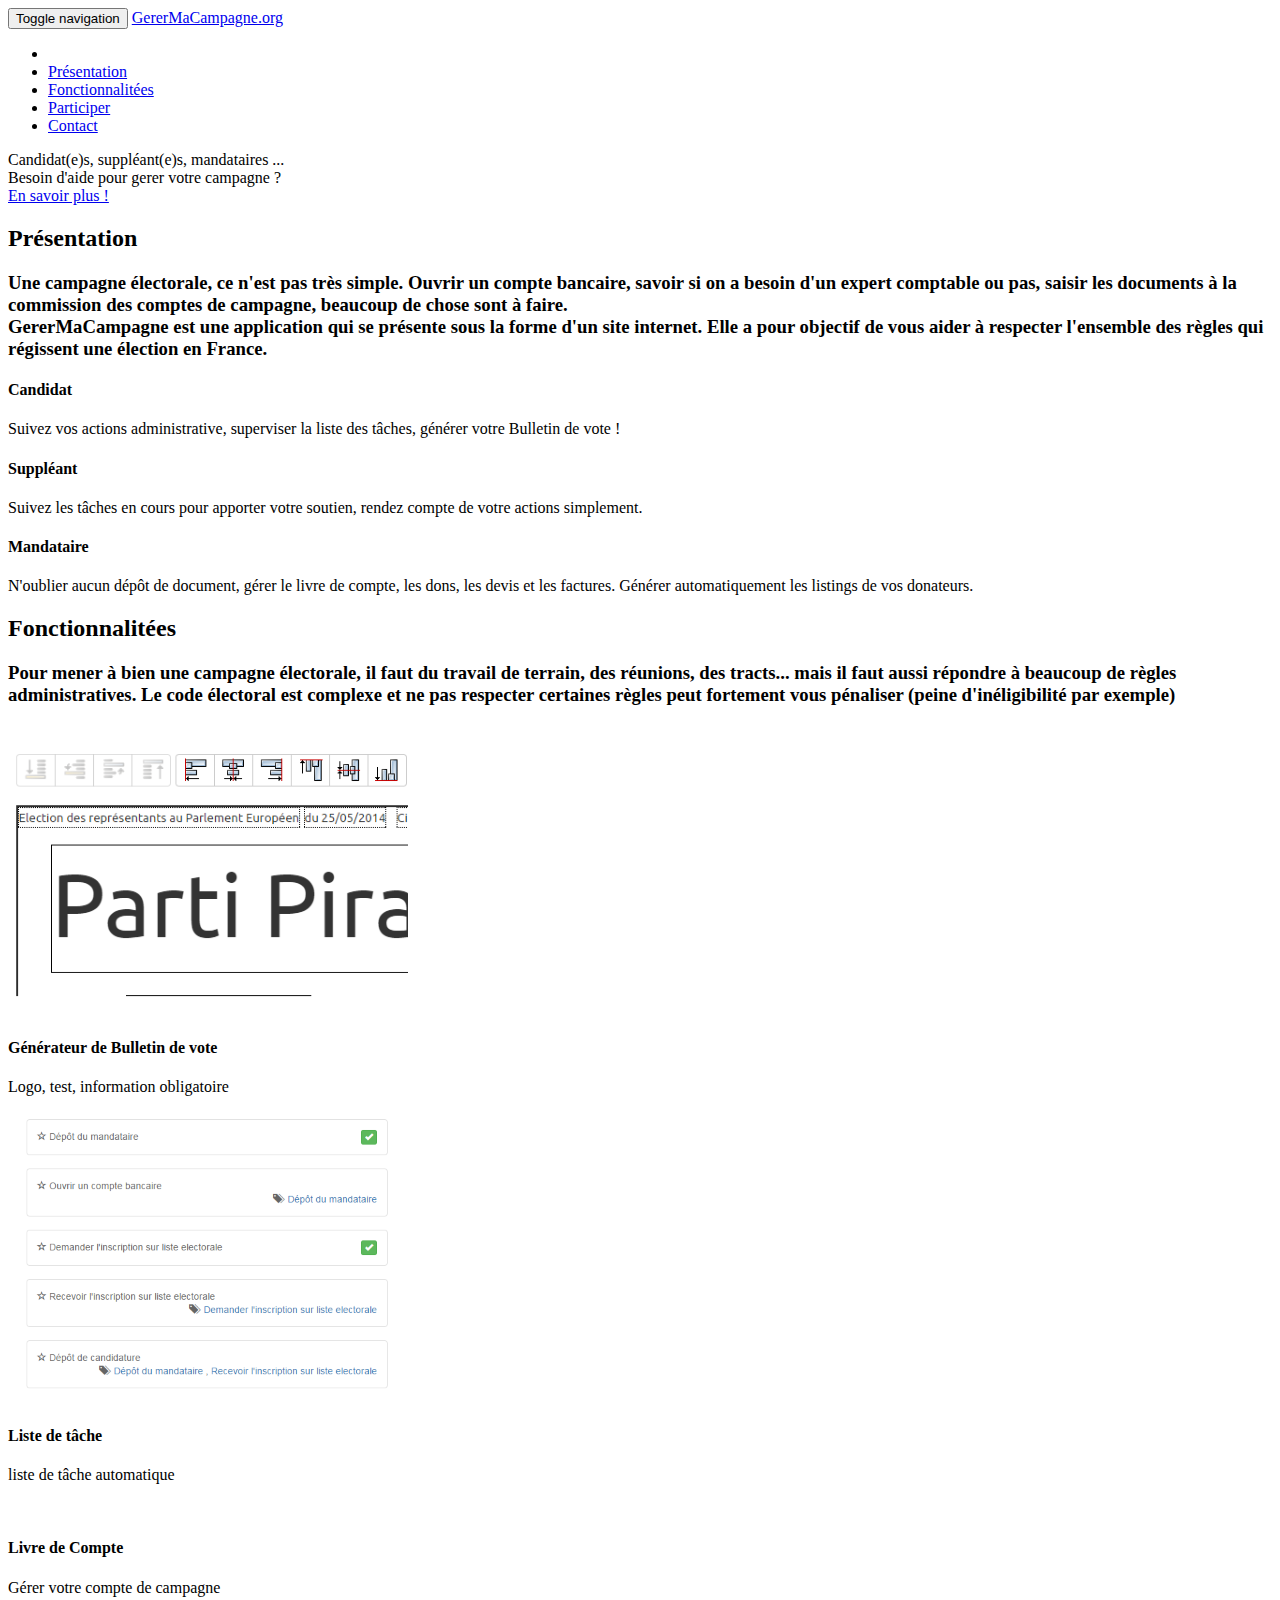
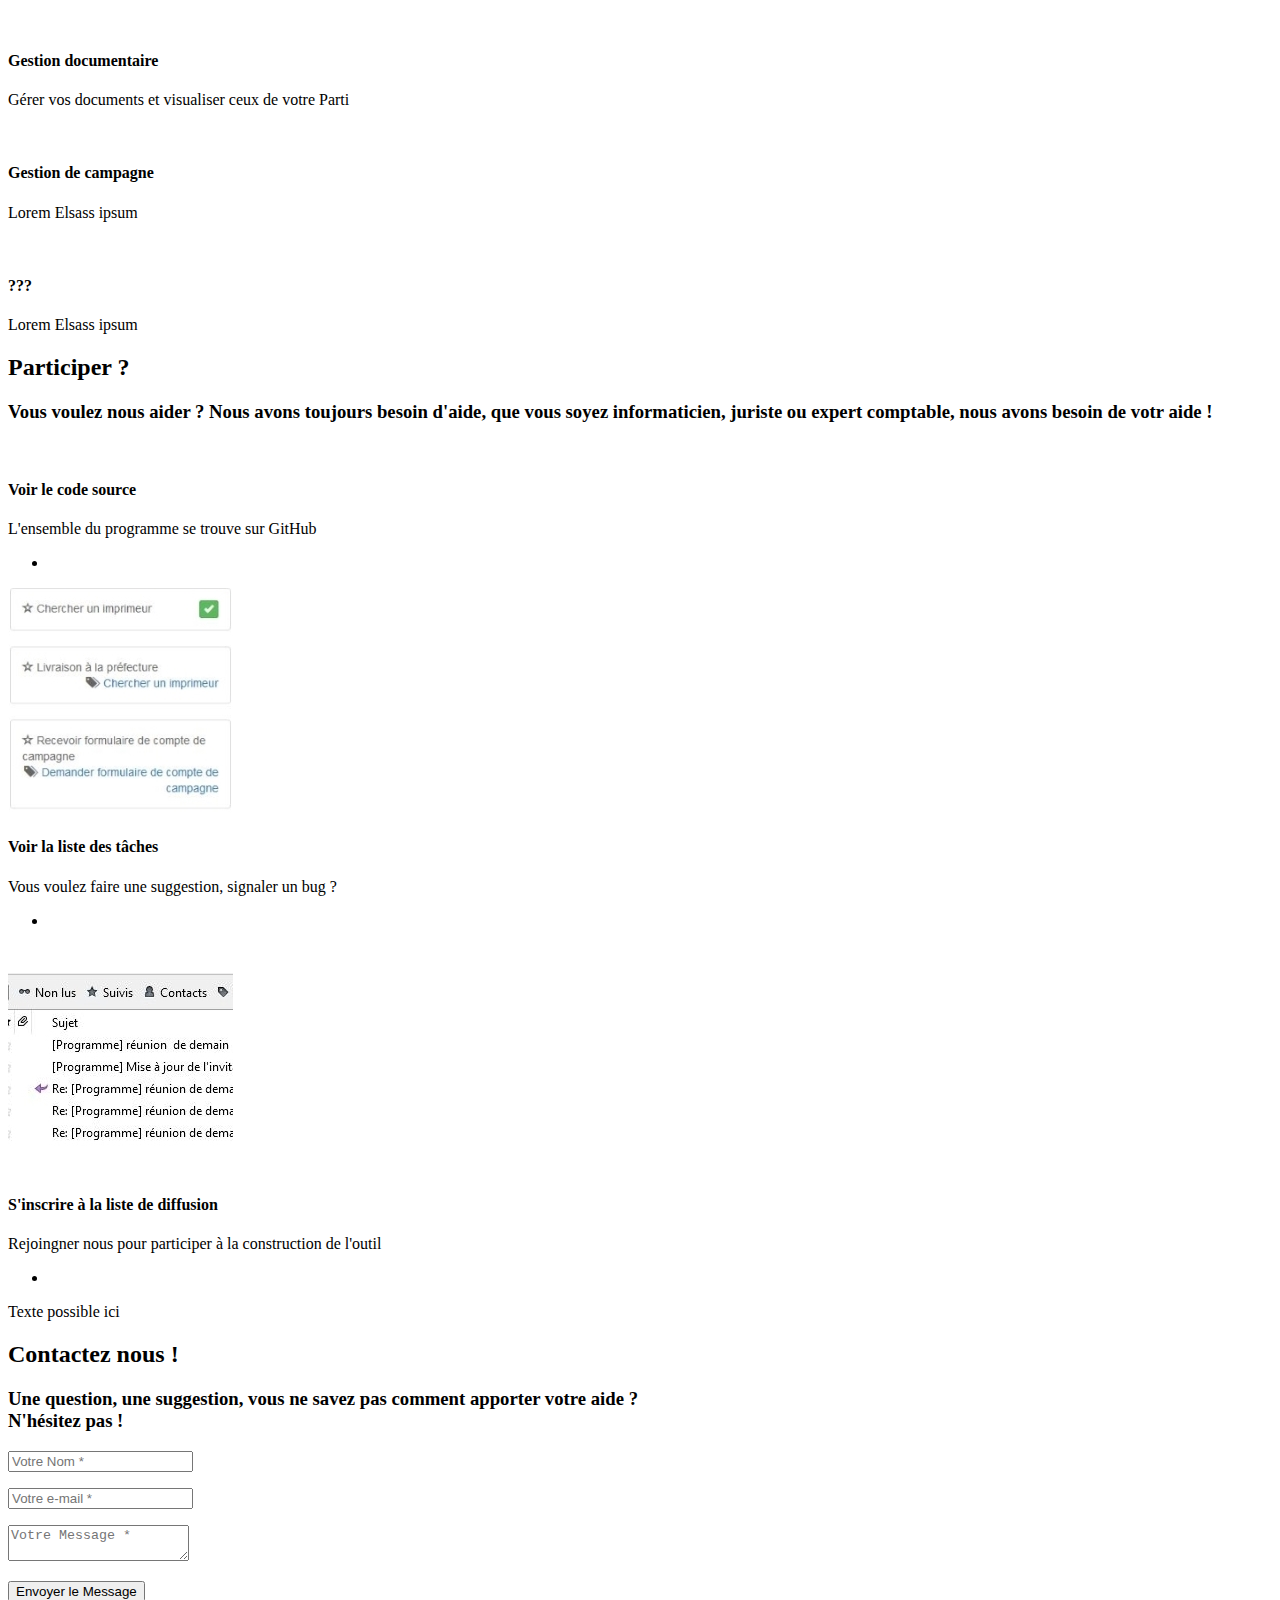
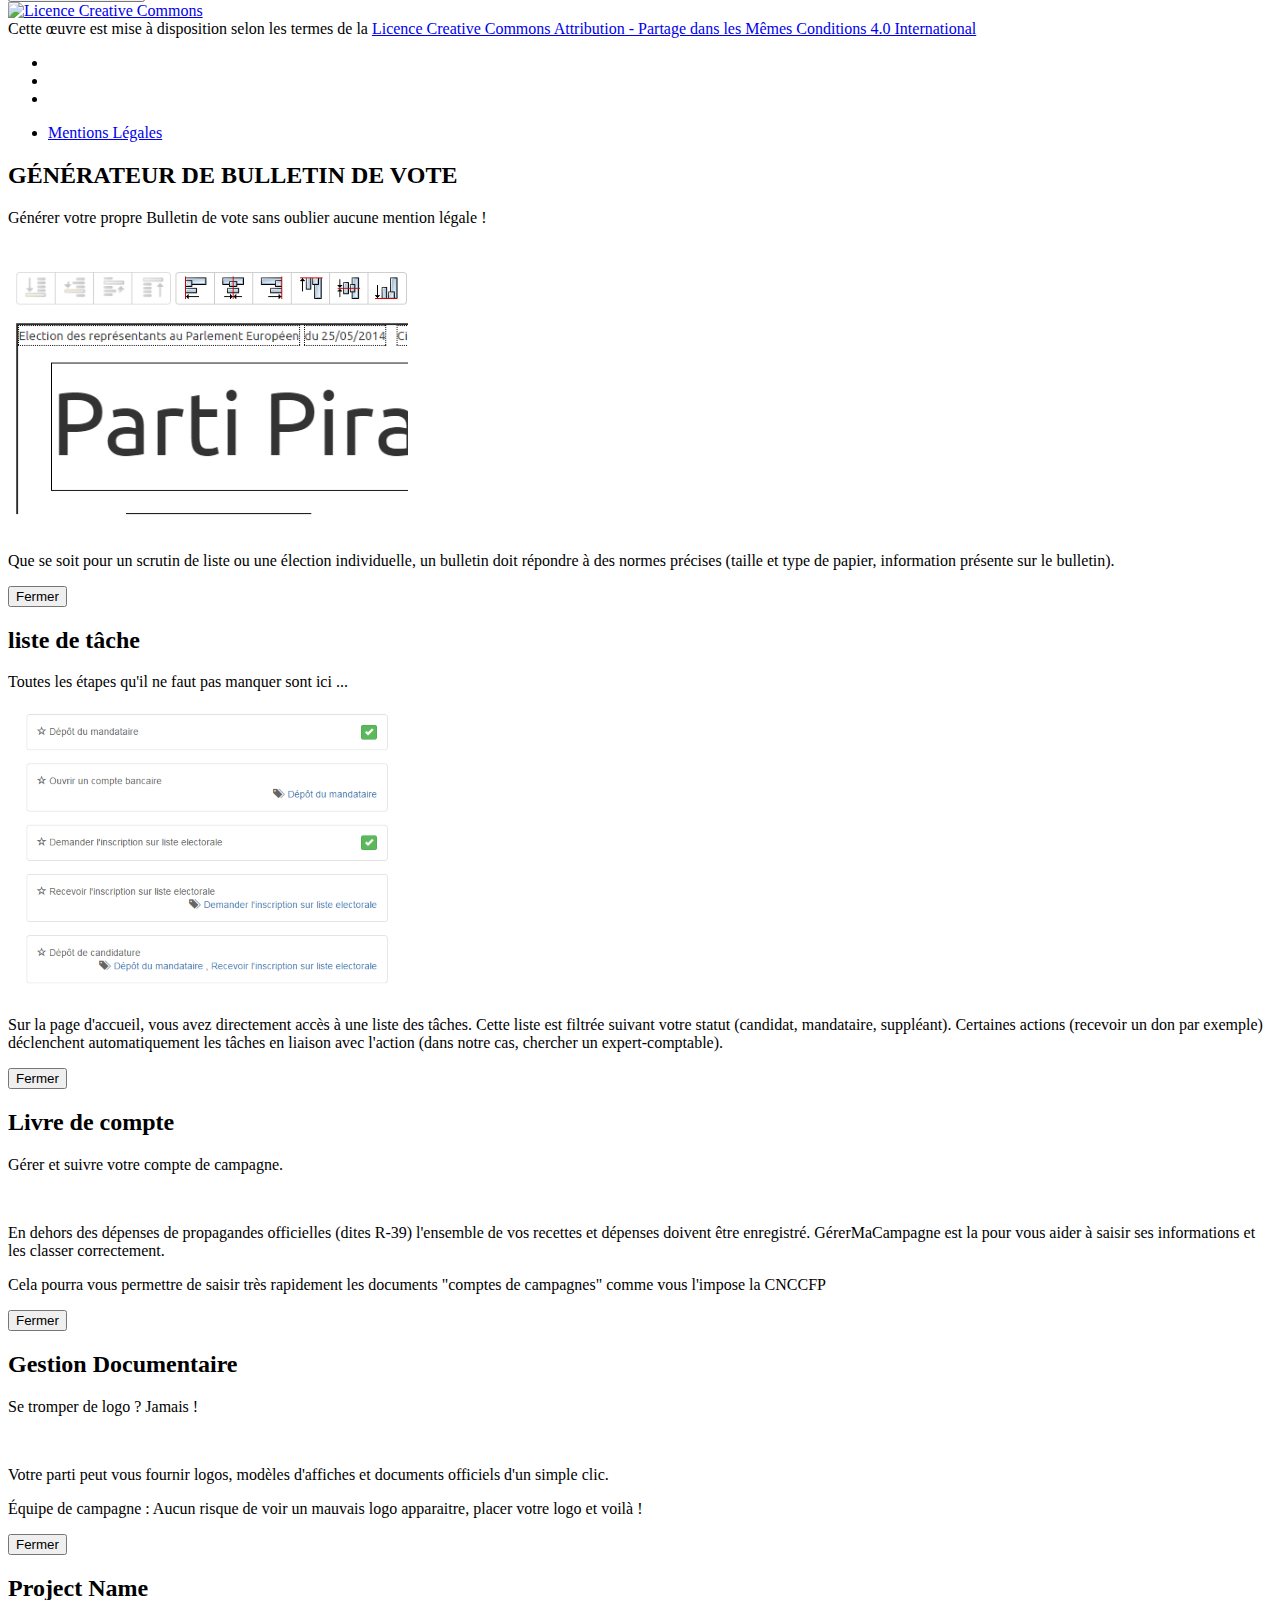
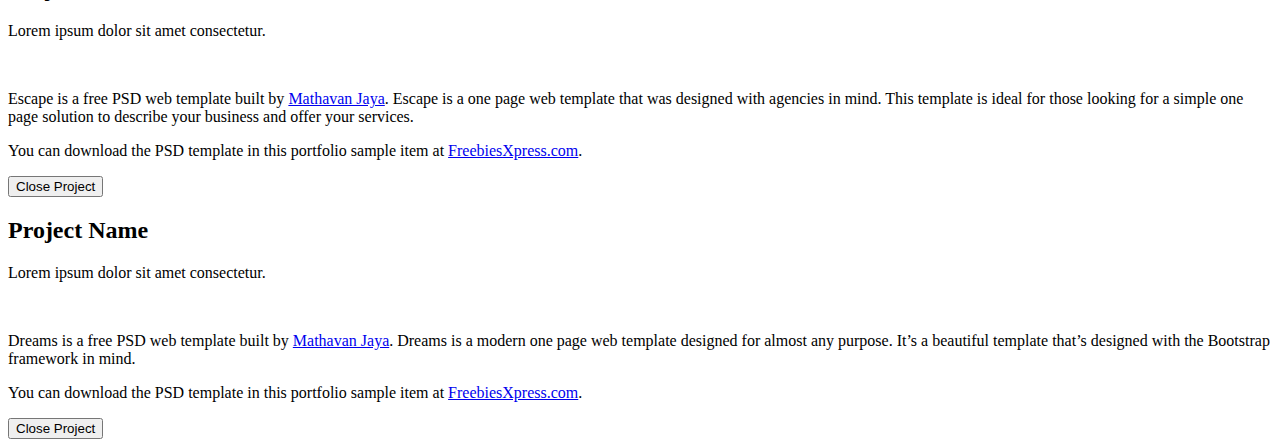
==== index.html @ f41a0e12 "Modification de base" ====
<!DOCTYPE html>
<html lang="fr">

<head>

    <meta charset="utf-8">
    <meta http-equiv="X-UA-Compatible" content="IE=edge">
    <meta name="viewport" content="width=device-width, initial-scale=1">
    <meta name="description" content="">
    <meta name="author" content="">

    <title>GererMaCampagne - Ne pas rater sa campagne !</title>

    <!-- Bootstrap Core CSS -->
    <link href="css/bootstrap.min.css" rel="stylesheet">

    <!-- Custom CSS -->
    <link href="css/agency.css" rel="stylesheet">

    <!-- Custom Fonts -->
    <link href="font-awesome/css/font-awesome.min.css" rel="stylesheet" type="text/css">
    <link href="https://fonts.googleapis.com/css?family=Montserrat:400,700" rel="stylesheet" type="text/css">
    <link href='https://fonts.googleapis.com/css?family=Kaushan+Script' rel='stylesheet' type='text/css'>
    <link href='https://fonts.googleapis.com/css?family=Droid+Serif:400,700,400italic,700italic' rel='stylesheet' type='text/css'>
    <link href='https://fonts.googleapis.com/css?family=Roboto+Slab:400,100,300,700' rel='stylesheet' type='text/css'>

    <!-- HTML5 Shim and Respond.js IE8 support of HTML5 elements and media queries -->
    <!-- WARNING: Respond.js doesn't work if you view the page via file:// -->
    <!--[if lt IE 9]>
        <script src="https://oss.maxcdn.com/libs/html5shiv/3.7.0/html5shiv.js"></script>
        <script src="https://oss.maxcdn.com/libs/respond.js/1.4.2/respond.min.js"></script>
    <![endif]-->

</head>

<body id="page-top" class="index">

    <!-- Navigation -->
    <nav class="navbar navbar-default navbar-fixed-top">
        <div class="container">
            <!-- Brand and toggle get grouped for better mobile display -->
            <div class="navbar-header page-scroll">
                <button type="button" class="navbar-toggle" data-toggle="collapse" data-target="#bs-example-navbar-collapse-1">
                    <span class="sr-only">Toggle navigation</span>
                    <span class="icon-bar"></span>
                    <span class="icon-bar"></span>
                    <span class="icon-bar"></span>
                </button>
                <a class="navbar-brand page-scroll" href="#page-top">GererMaCampagne.org</a>
            </div>

            <!-- Collect the nav links, forms, and other content for toggling -->
            <div class="collapse navbar-collapse" id="bs-example-navbar-collapse-1">
                <ul class="nav navbar-nav navbar-right">
                    <li class="hidden">
                        <a href="#page-top"></a>
                    </li>
                    <li>
                        <a class="page-scroll" href="#presentation">Présentation</a>
                    </li>
                    <li>
                        <a class="page-scroll" href="#fonct">Fonctionnalitées</a>
                    </li>
                    <!-- <li>
                        <a class="page-scroll" href="#about">About</a>
                    </li> -->
                    <li>
                        <a class="page-scroll" href="#team">Participer</a>
                    </li>
                    <li>
                        <a class="page-scroll" href="#contact">Contact</a>
                    </li>
                </ul>
            </div>
            <!-- /.navbar-collapse -->
        </div>
        <!-- /.container-fluid -->
    </nav>

    <!-- Header -->
    <header>
        <div class="container">
            <div class="intro-text">
                <div class="intro-lead-in">Candidat(e)s, suppléant(e)s, mandataires ...</div>
                <div class="intro-heading">Besoin d'aide pour gerer votre campagne ?</div>
                <a href="#presentation" class="page-scroll btn btn-xl">En savoir plus !</a>
            </div>
        </div>
    </header>

    <!-- Services Section -->
    <section id="presentation">
        <div class="container">
            <div class="row">
                <div class="col-lg-12 text-center">
                    <h2 class="section-heading">Présentation</h2>
                    <h3 class="section-subheading text-muted">Une campagne électorale, ce n'est pas très simple. Ouvrir un compte bancaire, savoir si on a besoin d'un expert comptable ou pas, saisir les documents à la commission des comptes de campagne, beaucoup de chose sont à faire.
															 <br />GererMaCampagne est une application qui se présente sous la forme d'un site internet. Elle a pour objectif de vous aider à respecter l'ensemble des règles qui régissent une élection en France.</h3>
                </div>
            </div>
            <div class="row text-center">
                <div class="col-md-4">
                    <span class="fa-stack fa-4x">
                        <i class="fa fa-circle fa-stack-2x text-primary"></i>
                        <i class="fa fa-user fa-stack-1x fa-inverse"></i>
                    </span>
                    <h4 class="service-heading">Candidat</h4>
                    <p class="text-muted">Suivez vos actions administrative, superviser la liste des tâches, générer votre Bulletin de vote !</p>
                </div>
                <div class="col-md-4">
                    <span class="fa-stack fa-4x">
                        <i class="fa fa-circle fa-stack-2x text-primary"></i>
                        <i class="fa fa-child fa-stack-1x fa-inverse"></i>
                    </span>
                    <h4 class="service-heading">Suppléant</h4>
                    <p class="text-muted">Suivez les tâches en cours pour apporter votre soutien, rendez compte de votre actions simplement.</p>
                </div>
                <div class="col-md-4">
                    <span class="fa-stack fa-4x">
                        <i class="fa fa-circle fa-stack-2x text-primary"></i>
                        <i class="fa fa-line-chart fa-stack-1x fa-inverse"></i>
                    </span>
                    <h4 class="service-heading">Mandataire</h4>
                    <p class="text-muted">N'oublier aucun dépôt de document, gérer le livre de compte, les dons, les devis et les factures. Générer automatiquement les listings de vos donateurs.</p>
                </div>
            </div>
        </div>
    </section>

    <!-- Portfolio Grid Section -->
    <section id="fonct" class="bg-light-gray">
        <div class="container">
            <div class="row">
                <div class="col-lg-12 text-center">
                    <h2 class="section-heading">Fonctionnalitées</h2>
                    <h3 class="section-subheading text-muted">Pour mener à bien une campagne électorale, il faut du travail de terrain, des réunions, des tracts... mais il faut aussi répondre à beaucoup de règles administratives. Le code électoral est complexe et ne pas respecter certaines règles peut fortement vous pénaliser (peine d'inéligibilité par exemple)</h3>
                </div>
            </div>
            <div class="row">
                <div class="col-md-4 col-sm-6 portfolio-item">
                    <a href="#portfolioModal1" class="portfolio-link" data-toggle="modal">
                        <div class="portfolio-hover">
                            <div class="portfolio-hover-content">
                                <i class="fa fa-plus fa-3x"></i>
                            </div>
                        </div>
                        <img src="img/portfolio/Bulletins.png" class="img-responsive" alt="">
                    </a>
                    <div class="portfolio-caption">
                        <h4>Générateur de Bulletin de vote</h4>
                        <p class="text-muted">Logo, test, information obligatoire</p>
                    </div>
                </div>
                <div class="col-md-4 col-sm-6 portfolio-item">
                    <a href="#portfolioModal2" class="portfolio-link" data-toggle="modal">
                        <div class="portfolio-hover">
                            <div class="portfolio-hover-content">
                                <i class="fa fa-plus fa-3x"></i>
                            </div>
                        </div>
                        <img src="img/portfolio/todolist.png" class="img-responsive" alt="">
                    </a>
                    <div class="portfolio-caption">
                        <h4>Liste de tâche</h4>
                        <p class="text-muted">liste de tâche automatique</p>
                    </div>
                </div>
                <div class="col-md-4 col-sm-6 portfolio-item">
                    <a href="#portfolioModal3" class="portfolio-link" data-toggle="modal">
                        <div class="portfolio-hover">
                            <div class="portfolio-hover-content">
                                <i class="fa fa-plus fa-3x"></i>
                            </div>
                        </div>
                        <img src="img/portfolio/treehouse.png" class="img-responsive" alt="">
                    </a>
                    <div class="portfolio-caption">
                        <h4>Livre de Compte</h4>
                        <p class="text-muted">Gérer votre compte de campagne</p>
                    </div>
                </div>
                <div class="col-md-4 col-sm-6 portfolio-item">
                    <a href="#portfolioModal4" class="portfolio-link" data-toggle="modal">
                        <div class="portfolio-hover">
                            <div class="portfolio-hover-content">
                                <i class="fa fa-plus fa-3x"></i>
                            </div>
                        </div>
                        <img src="img/portfolio/golden.png" class="img-responsive" alt="">
                    </a>
                    <div class="portfolio-caption">
                        <h4>Gestion documentaire</h4>
                        <p class="text-muted">Gérer vos documents et visualiser ceux de votre Parti</p>
                    </div>
                </div>
                <div class="col-md-4 col-sm-6 portfolio-item">
                    <a href="#portfolioModal5" class="portfolio-link" data-toggle="modal">
                        <div class="portfolio-hover">
                            <div class="portfolio-hover-content">
                                <i class="fa fa-plus fa-3x"></i>
                            </div>
                        </div>
                        <img src="img/portfolio/escape.png" class="img-responsive" alt="">
                    </a>
                    <div class="portfolio-caption">
                        <h4>Gestion de campagne</h4>
                        <p class="text-muted">Lorem Elsass ipsum</p>
                    </div>
                </div>
                <div class="col-md-4 col-sm-6 portfolio-item">
                    <a href="#portfolioModal6" class="portfolio-link" data-toggle="modal">
                        <div class="portfolio-hover">
                            <div class="portfolio-hover-content">
                                <i class="fa fa-plus fa-3x"></i>
                            </div>
                        </div>
                        <img src="img/portfolio/dreams.png" class="img-responsive" alt="">
                    </a>
                    <div class="portfolio-caption">
                        <h4>???</h4>
                        <p class="text-muted">Lorem Elsass ipsum</p>
                    </div>
                </div>
            </div>
        </div>
    </section>

    <!-- About Section
    <section id="about">
        <div class="container">
            <div class="row">
                <div class="col-lg-12 text-center">
                    <h2 class="section-heading">About</h2>
                    <h3 class="section-subheading text-muted">Lorem ipsum dolor sit amet consectetur.</h3>
                </div>
            </div>
            <div class="row">
                <div class="col-lg-12">
                    <ul class="timeline">
                        <li>
                            <div class="timeline-image">
                                <img class="img-circle img-responsive" src="img/about/1.jpg" alt="">
                            </div>
                            <div class="timeline-panel">
                                <div class="timeline-heading">
                                    <h4>2009-2011</h4>
                                    <h4 class="subheading">Our Humble Beginnings</h4>
                                </div>
                                <div class="timeline-body">
                                    <p class="text-muted">Lorem ipsum dolor sit amet, consectetur adipisicing elit. Sunt ut voluptatum eius sapiente, totam reiciendis temporibus qui quibusdam, recusandae sit vero unde, sed, incidunt et ea quo dolore laudantium consectetur!</p>
                                </div>
                            </div>
                        </li>
                        <li class="timeline-inverted">
                            <div class="timeline-image">
                                <img class="img-circle img-responsive" src="img/about/2.jpg" alt="">
                            </div>
                            <div class="timeline-panel">
                                <div class="timeline-heading">
                                    <h4>March 2011</h4>
                                    <h4 class="subheading">An Agency is Born</h4>
                                </div>
                                <div class="timeline-body">
                                    <p class="text-muted">Lorem ipsum dolor sit amet, consectetur adipisicing elit. Sunt ut voluptatum eius sapiente, totam reiciendis temporibus qui quibusdam, recusandae sit vero unde, sed, incidunt et ea quo dolore laudantium consectetur!</p>
                                </div>
                            </div>
                        </li>
                        <li>
                            <div class="timeline-image">
                                <img class="img-circle img-responsive" src="img/about/3.jpg" alt="">
                            </div>
                            <div class="timeline-panel">
                                <div class="timeline-heading">
                                    <h4>December 2012</h4>
                                    <h4 class="subheading">Transition to Full Service</h4>
                                </div>
                                <div class="timeline-body">
                                    <p class="text-muted">Lorem ipsum dolor sit amet, consectetur adipisicing elit. Sunt ut voluptatum eius sapiente, totam reiciendis temporibus qui quibusdam, recusandae sit vero unde, sed, incidunt et ea quo dolore laudantium consectetur!</p>
                                </div>
                            </div>
                        </li>
                        <li class="timeline-inverted">
                            <div class="timeline-image">
                                <img class="img-circle img-responsive" src="img/about/4.jpg" alt="">
                            </div>
                            <div class="timeline-panel">
                                <div class="timeline-heading">
                                    <h4>July 2014</h4>
                                    <h4 class="subheading">Phase Two Expansion</h4>
                                </div>
                                <div class="timeline-body">
                                    <p class="text-muted">Lorem ipsum dolor sit amet, consectetur adipisicing elit. Sunt ut voluptatum eius sapiente, totam reiciendis temporibus qui quibusdam, recusandae sit vero unde, sed, incidunt et ea quo dolore laudantium consectetur!</p>
                                </div>
                            </div>
                        </li>
                        <li class="timeline-inverted">
                            <div class="timeline-image">
                                <h4>Be Part
                                    <br>Of Our
                                    <br>Story!</h4>
                            </div>
                        </li>
                    </ul>
                </div>
            </div>
        </div>
    </section>
	 -->
    <!-- Team Section -->
    <section id="team" class="bg-light-gray">
        <div class="container">
            <div class="row">
                <div class="col-lg-12 text-center">
                    <h2 class="section-heading">Participer ?</h2>
                    <h3 class="section-subheading text-muted">Vous voulez nous aider ? Nous avons toujours besoin d'aide, que vous soyez informaticien, juriste ou expert comptable, nous avons besoin de votr aide !</h3>
                </div>
            </div>
            <div class="row">
                <div class="col-sm-4">
                    <div class="team-member">
                        <img src="img/team/1.jpg" class="img-responsive img-circle" alt="">
                        <h4>Voir le code source</h4>
                        <p class="text-muted">L'ensemble du programme se trouve sur GitHub</p>
                        <ul class="list-inline social-buttons">
                            <li><a href="#"><i class="fa fa-github"></i></a>
                            </li>
                        </ul>
                    </div>
                </div>
                <div class="col-sm-4">
                    <div class="team-member">
                        <img src="img/team/2.jpg" class="img-responsive img-circle" alt="">
                        <h4>Voir la liste des tâches</h4>
                        <p class="text-muted">Vous voulez faire une suggestion, signaler un bug ?</p>
                        <ul class="list-inline social-buttons">
                            <li><a href="#"><i class="fa fa-github-square"></i></a>
                            </li>
                        </ul>
                    </div>
                </div>
                <div class="col-sm-4">
                    <div class="team-member">
                        <img src="img/team/3.jpg" class="img-responsive img-circle" alt="">
                        <h4>S'inscrire à la liste de diffusion</h4>
                        <p class="text-muted">Rejoingner nous pour participer à la construction de l'outil</p>
                        <ul class="list-inline social-buttons">
                            <li><a href="#"><i class="fa fa-envelope"></i></a>
                            </li>
                        </ul>
                    </div>
                </div>
            </div>
            <div class="row">
                <div class="col-lg-8 col-lg-offset-2 text-center">
                    <p class="large text-muted">Texte possible ici</p>
                </div>
            </div>
        </div>
    </section>

    <!-- Clients Aside
    <aside class="clients">
        <div class="container">
            <div class="row">
                <div class="col-md-3 col-sm-6">
                    <a href="#">
                        <img src="img/logos/envato.jpg" class="img-responsive img-centered" alt="">
                    </a>
                </div>
                <div class="col-md-3 col-sm-6">
                    <a href="#">
                        <img src="img/logos/designmodo.jpg" class="img-responsive img-centered" alt="">
                    </a>
                </div>
                <div class="col-md-3 col-sm-6">
                    <a href="#">
                        <img src="img/logos/themeforest.jpg" class="img-responsive img-centered" alt="">
                    </a>
                </div>
                <div class="col-md-3 col-sm-6">
                    <a href="#">
                        <img src="img/logos/creative-market.jpg" class="img-responsive img-centered" alt="">
                    </a>
                </div>
            </div>
        </div>
    </aside>
    
    Contact Section -->
    <section id="contact">
        <div class="container">
            <div class="row">
                <div class="col-lg-12 text-center">
                    <h2 class="section-heading">Contactez nous !</h2>
                    <h3 class="section-subheading text-muted">Une question, une suggestion, vous ne savez pas comment apporter votre aide ?<br />N'hésitez pas !</h3>
                </div>
            </div>
            <div class="row">
                <div class="col-lg-12">
                    <form name="sentMessage" id="contactForm" novalidate>
                        <div class="row">
                            <div class="col-lg-12">
                                <div class="form-group">
                                    <input type="text" class="form-control" placeholder="Votre Nom *" id="name" required data-validation-required-message="Merci de saisir un nom.">
                                    <p class="help-block text-danger"></p>
                                </div>
                                <div class="form-group">
                                    <input type="email" class="form-control" placeholder="Votre e-mail *" id="email" required data-validation-required-message="Merci de saisir une adresse e-mail.">
                                    <p class="help-block text-danger"></p>
                                </div>
                                <div class="form-group">
                                    <textarea class="form-control" placeholder="Votre Message *" id="message" required data-validation-required-message="Merci d'écrire votre message."></textarea>
                                    <p class="help-block text-danger"></p>
                                </div>
                            </div>
                            <div class="clearfix"></div>
                            <div class="col-lg-12 text-center">
                                <div id="success"></div>
                                <button type="submit" class="btn btn-xl">Envoyer le Message</button>
                            </div>
                        </div>
                    </form>
                </div>
            </div>
        </div>
    </section>

    <footer>
        <div class="container">
            <div class="row">
                <div class="col-md-4">
                    <span class="copyright"><a rel="license" href="http://creativecommons.org/licenses/by-sa/4.0/"><img alt="Licence Creative Commons" style="border-width:0" src="https://i.creativecommons.org/l/by-sa/4.0/88x31.png" /></a><br />Cette œuvre est mise à disposition selon les termes de la <a rel="license" href="http://creativecommons.org/licenses/by-sa/4.0/">Licence Creative Commons Attribution -  Partage dans les Mêmes Conditions 4.0 International</a></span>
                </div>
                <div class="col-md-4">
                    <ul class="list-inline social-buttons">
                        <li><a href="#"><i class="fa fa-twitter"></i></a>
                        </li>
                        <li><a href="#"><i class="fa fa-facebook"></i></a>
                        </li>
                        <li><a href="#"><i class="fa fa-linkedin"></i></a>
                        </li>
                    </ul>
                </div>
                <div class="col-md-4">
                    <ul class="list-inline quicklinks">
                        <li><a href="#">Mentions Légales</a>
                        </li>
                    </ul>
                </div>
            </div>
        </div>
    </footer>

    <!-- Portfolio Modals -->
    <!-- Use the modals below to showcase details about your portfolio projects! -->

    <!-- Portfolio Modal 1 -->
    <div class="portfolio-modal modal fade" id="portfolioModal1" tabindex="-1" role="dialog" aria-hidden="true">
        <div class="modal-content">
            <div class="close-modal" data-dismiss="modal">
                <div class="lr">
                    <div class="rl">
                    </div>
                </div>
            </div>
            <div class="container">
                <div class="row">
                    <div class="col-lg-8 col-lg-offset-2">
                        <div class="modal-body">
                            <!-- Project Details Go Here -->
                            <h2>GÉNÉRATEUR DE BULLETIN DE VOTE</h2>
                            <p class="item-intro text-muted">Générer votre propre Bulletin de vote sans oublier aucune mention légale !</p>
                            <img class="img-responsive img-centered" src="img/portfolio/Bulletins.png" alt="">
                            <p>Que se soit pour un scrutin de liste ou une élection individuelle, un bulletin doit répondre à des normes précises (taille et type de papier, information présente sur le bulletin).</p>
                            <p>
                            <button type="button" class="btn btn-primary" data-dismiss="modal"><i class="fa fa-times"></i> Fermer</button>
                        </div>
                    </div>
                </div>
            </div>
        </div>
    </div>

    <!-- Portfolio Modal 2 -->
    <div class="portfolio-modal modal fade" id="portfolioModal2" tabindex="-1" role="dialog" aria-hidden="true">
        <div class="modal-content">
            <div class="close-modal" data-dismiss="modal">
                <div class="lr">
                    <div class="rl">
                    </div>
                </div>
            </div>
            <div class="container">
                <div class="row">
                    <div class="col-lg-8 col-lg-offset-2">
                        <div class="modal-body">
                            <h2>liste de tâche</h2>
                            <p class="item-intro text-muted">Toutes les étapes qu'il ne faut pas manquer sont ici ...</p>
                            <img class="img-responsive img-centered" src="img/portfolio/todolist.png" alt="">
                            <p>Sur la page d'accueil, vous avez directement accès à une liste des tâches. Cette liste est filtrée suivant votre statut (candidat, mandataire, suppléant). Certaines actions (recevoir un don par exemple) déclenchent automatiquement les tâches en liaison avec l'action (dans notre cas, chercher un expert-comptable).</p>
                            <button type="button" class="btn btn-primary" data-dismiss="modal"><i class="fa fa-times"></i> Fermer</button>
                        </div>
                    </div>
                </div>
            </div>
        </div>
    </div>

    <!-- Portfolio Modal 3 -->
    <div class="portfolio-modal modal fade" id="portfolioModal3" tabindex="-1" role="dialog" aria-hidden="true">
        <div class="modal-content">
            <div class="close-modal" data-dismiss="modal">
                <div class="lr">
                    <div class="rl">
                    </div>
                </div>
            </div>
            <div class="container">
                <div class="row">
                    <div class="col-lg-8 col-lg-offset-2">
                        <div class="modal-body">
                            <!-- Project Details Go Here -->
                            <h2>Livre de compte</h2>
                            <p class="item-intro text-muted">Gérer et suivre votre compte de campagne.</p>
                            <img class="img-responsive img-centered" src="img/portfolio/treehouse-preview.png" alt="">
                            <p>En dehors des dépenses de propagandes officielles (dites R-39) l'ensemble de vos recettes et dépenses doivent être enregistré. GérerMaCampagne est la pour vous aider à saisir ses informations et les classer correctement.</p>
							<p>Cela pourra vous permettre de saisir très rapidement les documents "comptes de campagnes" comme vous l'impose la CNCCFP</p>
                            <button type="button" class="btn btn-primary" data-dismiss="modal"><i class="fa fa-times"></i> Fermer</button>
                        </div>
                    </div>
                </div>
            </div>
        </div>
    </div>

    <!-- Portfolio Modal 4 -->
    <div class="portfolio-modal modal fade" id="portfolioModal4" tabindex="-1" role="dialog" aria-hidden="true">
        <div class="modal-content">
            <div class="close-modal" data-dismiss="modal">
                <div class="lr">
                    <div class="rl">
                    </div>
                </div>
            </div>
            <div class="container">
                <div class="row">
                    <div class="col-lg-8 col-lg-offset-2">
                        <div class="modal-body">
                            <!-- Project Details Go Here -->
                            <h2>Gestion Documentaire</h2>
                            <p class="item-intro text-muted">Se tromper de logo ? Jamais !</p>
                            <img class="img-responsive img-centered" src="img/portfolio/golden-preview.png" alt="">
                            <p>Votre parti peut vous fournir logos, modèles d'affiches et documents officiels d'un simple clic.</p>
                            <p>Équipe de campagne : Aucun risque de voir un mauvais logo apparaitre, placer votre logo et voilà !</p>
                            <button type="button" class="btn btn-primary" data-dismiss="modal"><i class="fa fa-times"></i> Fermer</button>
                        </div>
                    </div>
                </div>
            </div>
        </div>
    </div>

    <!-- Portfolio Modal 5 -->
    <div class="portfolio-modal modal fade" id="portfolioModal5" tabindex="-1" role="dialog" aria-hidden="true">
        <div class="modal-content">
            <div class="close-modal" data-dismiss="modal">
                <div class="lr">
                    <div class="rl">
                    </div>
                </div>
            </div>
            <div class="container">
                <div class="row">
                    <div class="col-lg-8 col-lg-offset-2">
                        <div class="modal-body">
                            <!-- Project Details Go Here -->
                            <h2>Project Name</h2>
                            <p class="item-intro text-muted">Lorem ipsum dolor sit amet consectetur.</p>
                            <img class="img-responsive img-centered" src="img/portfolio/escape-preview.png" alt="">
                            <p>Escape is a free PSD web template built by <a href="https://www.behance.net/MathavanJaya">Mathavan Jaya</a>. Escape is a one page web template that was designed with agencies in mind. This template is ideal for those looking for a simple one page solution to describe your business and offer your services.</p>
                            <p>You can download the PSD template in this portfolio sample item at <a href="http://freebiesxpress.com/gallery/escape-one-page-psd-web-template/">FreebiesXpress.com</a>.</p>
                            <button type="button" class="btn btn-primary" data-dismiss="modal"><i class="fa fa-times"></i> Close Project</button>
                        </div>
                    </div>
                </div>
            </div>
        </div>
    </div>

    <!-- Portfolio Modal 6 -->
    <div class="portfolio-modal modal fade" id="portfolioModal6" tabindex="-1" role="dialog" aria-hidden="true">
        <div class="modal-content">
            <div class="close-modal" data-dismiss="modal">
                <div class="lr">
                    <div class="rl">
                    </div>
                </div>
            </div>
            <div class="container">
                <div class="row">
                    <div class="col-lg-8 col-lg-offset-2">
                        <div class="modal-body">
                            <!-- Project Details Go Here -->
                            <h2>Project Name</h2>
                            <p class="item-intro text-muted">Lorem ipsum dolor sit amet consectetur.</p>
                            <img class="img-responsive img-centered" src="img/portfolio/dreams-preview.png" alt="">
                            <p>Dreams is a free PSD web template built by <a href="https://www.behance.net/MathavanJaya">Mathavan Jaya</a>. Dreams is a modern one page web template designed for almost any purpose. It’s a beautiful template that’s designed with the Bootstrap framework in mind.</p>
                            <p>You can download the PSD template in this portfolio sample item at <a href="http://freebiesxpress.com/gallery/dreams-free-one-page-web-template/">FreebiesXpress.com</a>.</p>
                            <button type="button" class="btn btn-primary" data-dismiss="modal"><i class="fa fa-times"></i> Close Project</button>
                        </div>
                    </div>
                </div>
            </div>
        </div>
    </div>

    <!-- jQuery -->
    <script src="js/jquery.js"></script>

    <!-- Bootstrap Core JavaScript -->
    <script src="js/bootstrap.min.js"></script>

    <!-- Plugin JavaScript -->
    <script src="http://cdnjs.cloudflare.com/ajax/libs/jquery-easing/1.3/jquery.easing.min.js"></script>
    <script src="js/classie.js"></script>
    <script src="js/cbpAnimatedHeader.js"></script>

    <!-- Contact Form JavaScript -->
    <script src="js/jqBootstrapValidation.js"></script>
    <script src="js/contact_me.js"></script>

    <!-- Custom Theme JavaScript -->
    <script src="js/agency.js"></script>

</body>

</html>
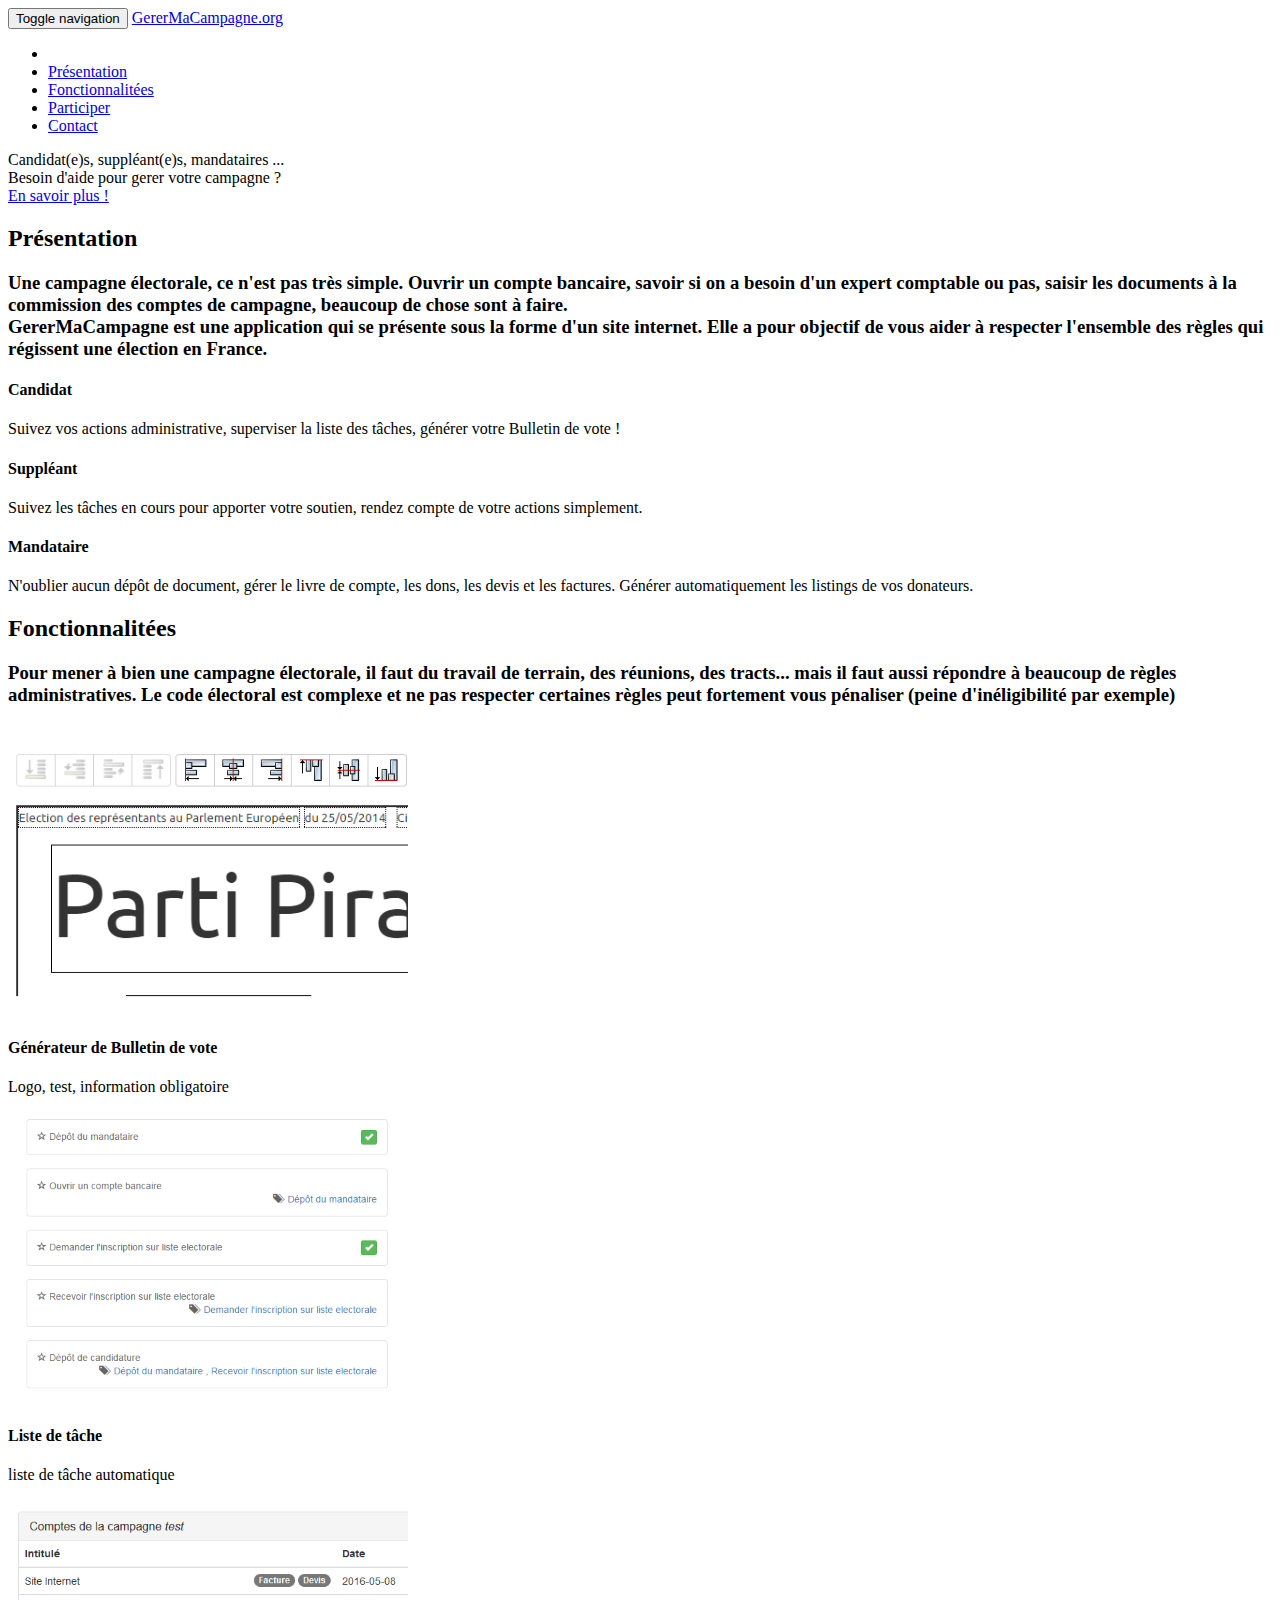
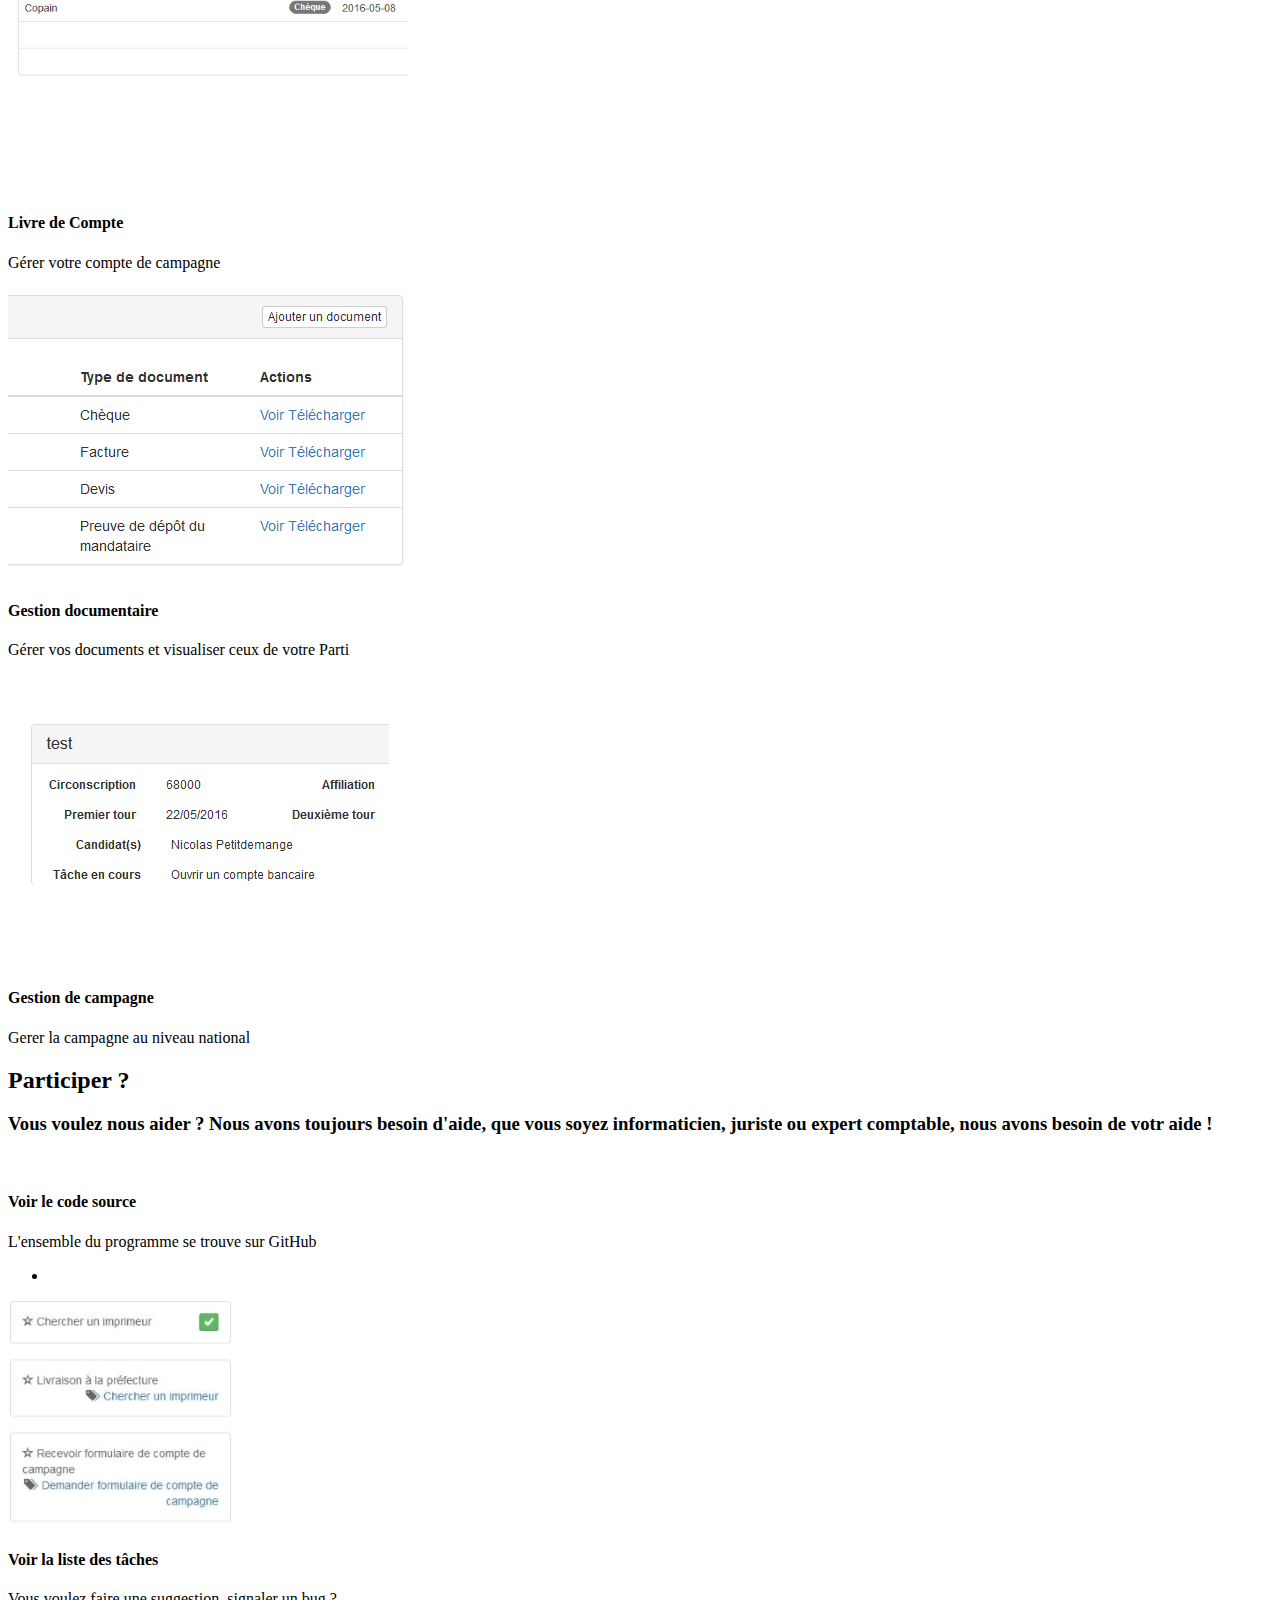
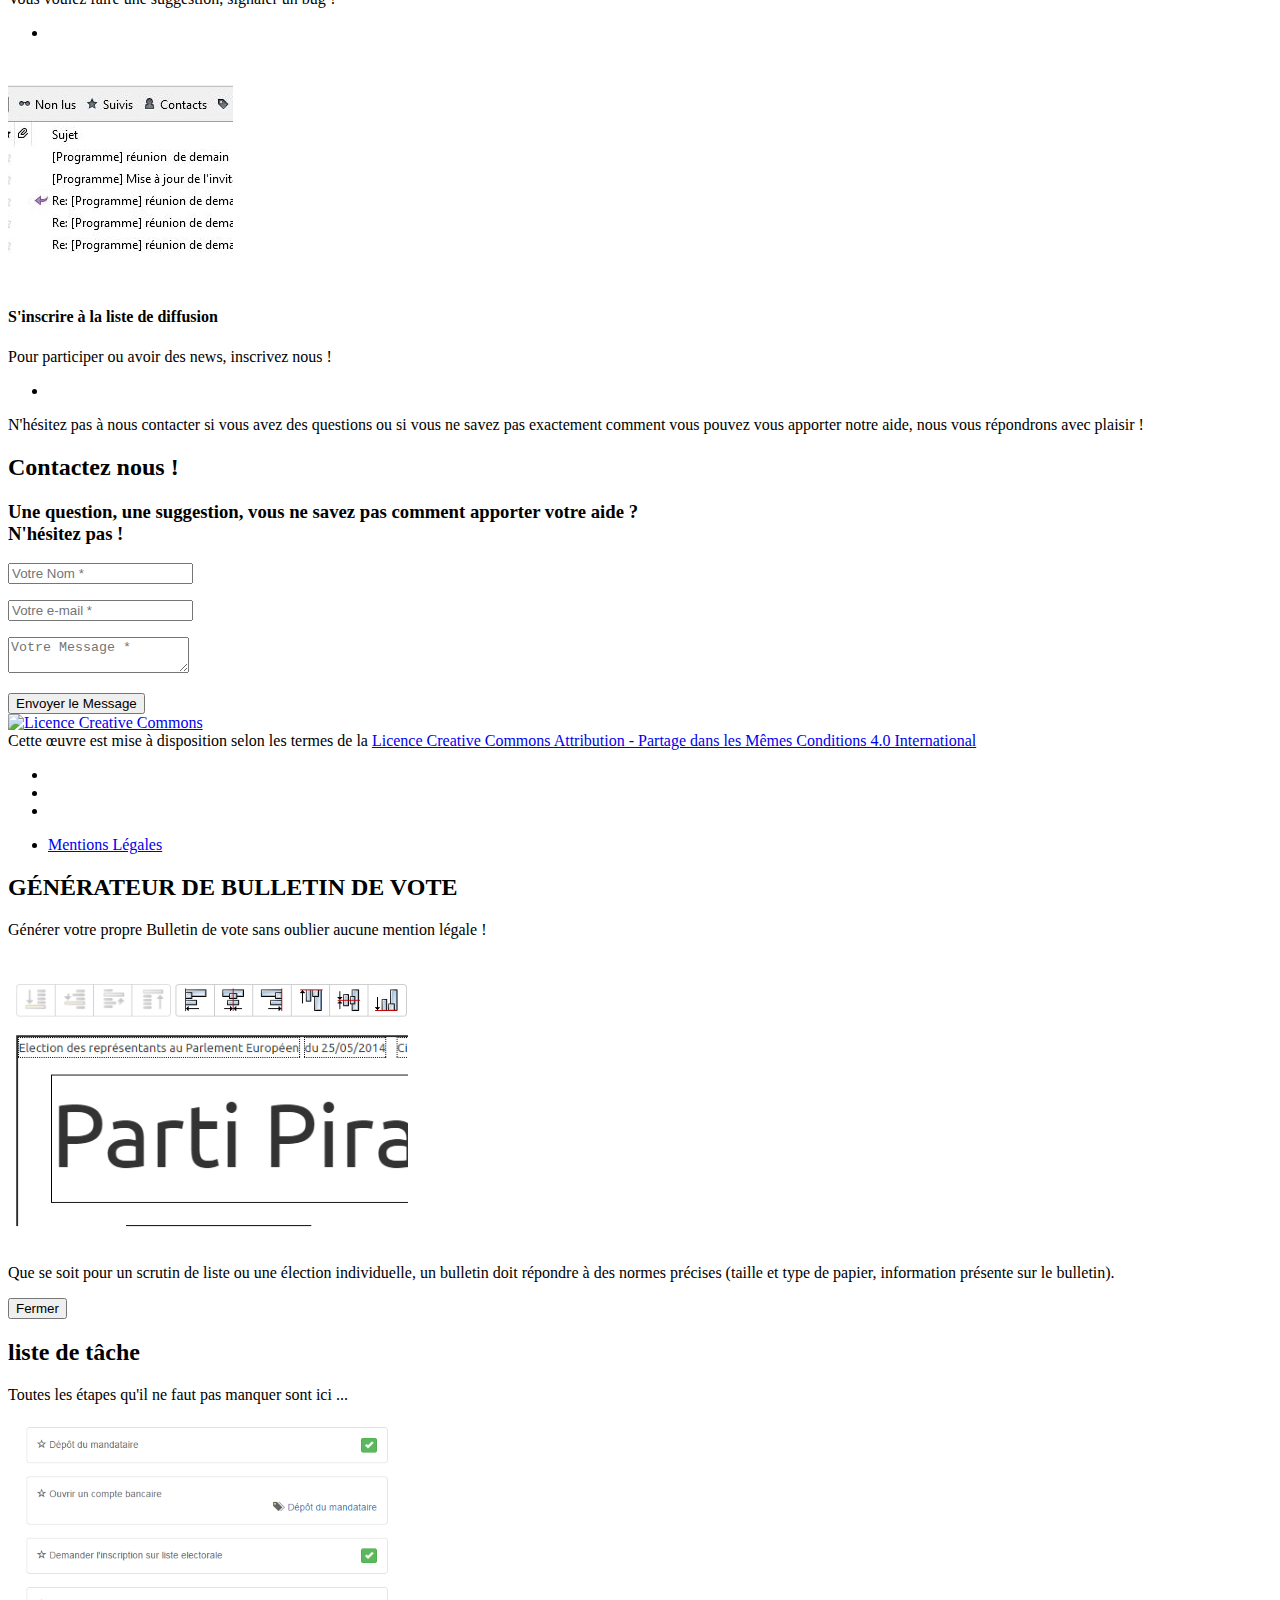
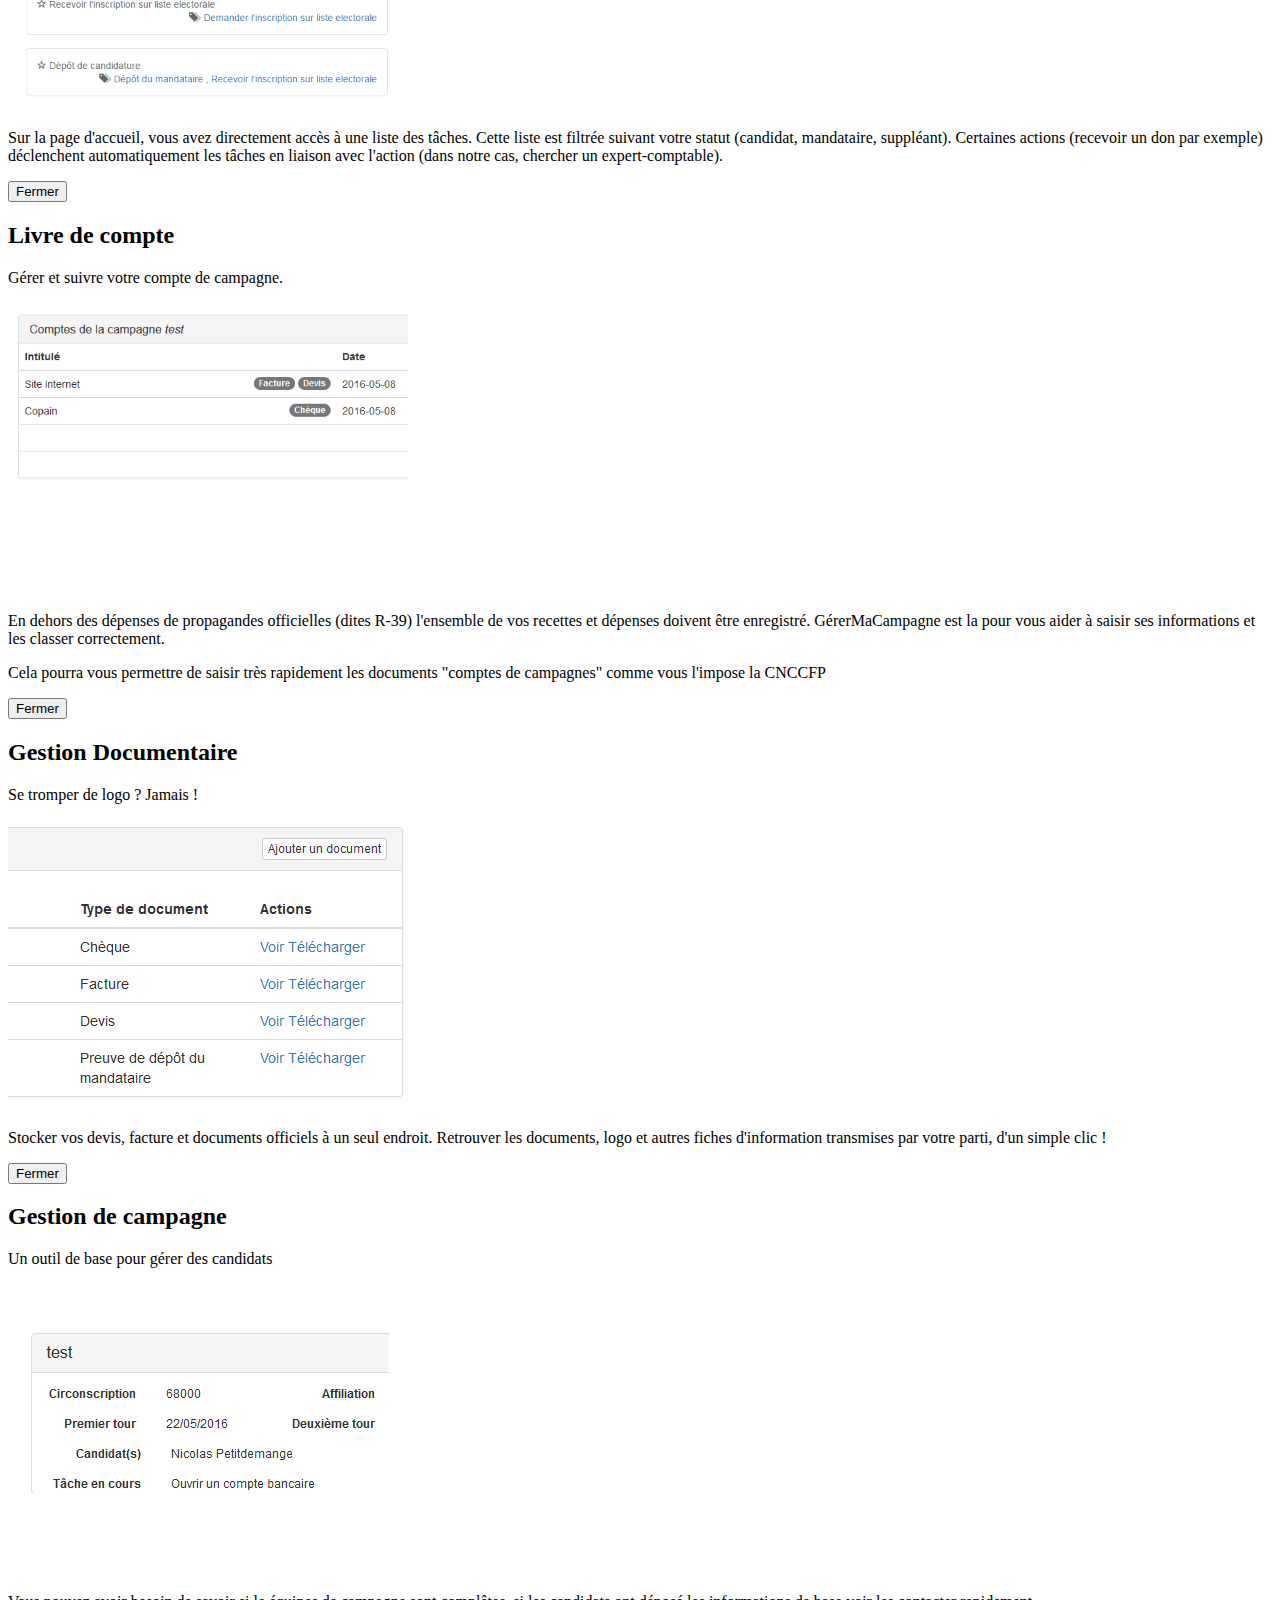
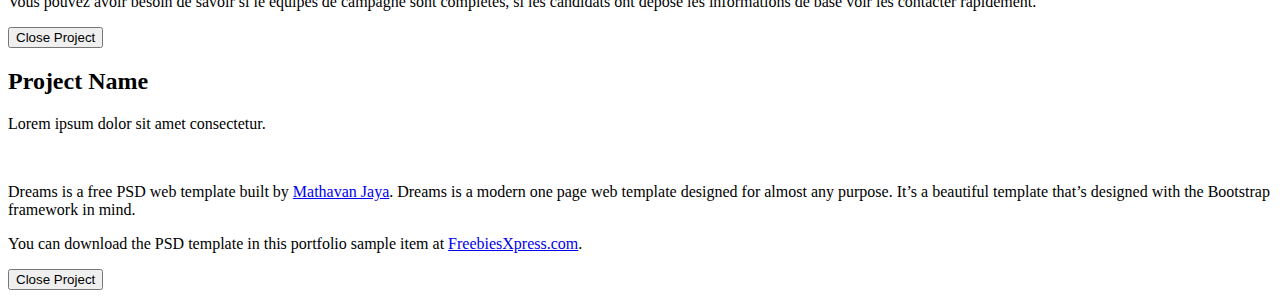
==== commit c707758a: "Mise en place d'une version Alpha" ====
--- a/index.html
+++ b/index.html
@@ -172,7 +172,7 @@
                                 <i class="fa fa-plus fa-3x"></i>
                             </div>
                         </div>
-                        <img src="img/portfolio/treehouse.png" class="img-responsive" alt="">
+                        <img src="img/portfolio/LivreDeCompte.png" class="img-responsive" alt="">
                     </a>
                     <div class="portfolio-caption">
                         <h4>Livre de Compte</h4>
@@ -186,27 +186,28 @@
                                 <i class="fa fa-plus fa-3x"></i>
                             </div>
                         </div>
-                        <img src="img/portfolio/golden.png" class="img-responsive" alt="">
+                        <img src="img/portfolio/GestDoc.png" class="img-responsive" alt="">
                     </a>
                     <div class="portfolio-caption">
                         <h4>Gestion documentaire</h4>
                         <p class="text-muted">Gérer vos documents et visualiser ceux de votre Parti</p>
                     </div>
                 </div>
-                <div class="col-md-4 col-sm-6 portfolio-item">
+				<div class="col-md-4 col-sm-6 portfolio-item">
                     <a href="#portfolioModal5" class="portfolio-link" data-toggle="modal">
                         <div class="portfolio-hover">
                             <div class="portfolio-hover-content">
                                 <i class="fa fa-plus fa-3x"></i>
                             </div>
                         </div>
-                        <img src="img/portfolio/escape.png" class="img-responsive" alt="">
+                        <img src="img/portfolio/Affi.png" class="img-responsive" alt="">
                     </a>
                     <div class="portfolio-caption">
                         <h4>Gestion de campagne</h4>
-                        <p class="text-muted">Lorem Elsass ipsum</p>
-                    </div>
-                </div>
+                        <p class="text-muted">Gerer la campagne au niveau national</p>
+                    </div>
+                </div>
+                <!-- Mise en commantaire de l'item 6 en attente
                 <div class="col-md-4 col-sm-6 portfolio-item">
                     <a href="#portfolioModal6" class="portfolio-link" data-toggle="modal">
                         <div class="portfolio-hover">
@@ -220,7 +221,7 @@
                         <h4>???</h4>
                         <p class="text-muted">Lorem Elsass ipsum</p>
                     </div>
-                </div>
+                </div>-->
             </div>
         </div>
     </section>
@@ -322,7 +323,7 @@
                         <h4>Voir le code source</h4>
                         <p class="text-muted">L'ensemble du programme se trouve sur GitHub</p>
                         <ul class="list-inline social-buttons">
-                            <li><a href="#"><i class="fa fa-github"></i></a>
+                            <li><a href="https://github.com/partipirate/gerermacampagne" target="_blank"><i class="fa fa-github"></i></a>
                             </li>
                         </ul>
                     </div>
@@ -333,7 +334,7 @@
                         <h4>Voir la liste des tâches</h4>
                         <p class="text-muted">Vous voulez faire une suggestion, signaler un bug ?</p>
                         <ul class="list-inline social-buttons">
-                            <li><a href="#"><i class="fa fa-github-square"></i></a>
+                            <li><a href="https://github.com/partipirate/gerermacampagne/issues" target="_blank"><i class="fa fa-github-square"></i></a>
                             </li>
                         </ul>
                     </div>
@@ -342,7 +343,7 @@
                     <div class="team-member">
                         <img src="img/team/3.jpg" class="img-responsive img-circle" alt="">
                         <h4>S'inscrire à la liste de diffusion</h4>
-                        <p class="text-muted">Rejoingner nous pour participer à la construction de l'outil</p>
+                        <p class="text-muted">Pour participer ou avoir des news, inscrivez nous !</p>
                         <ul class="list-inline social-buttons">
                             <li><a href="#"><i class="fa fa-envelope"></i></a>
                             </li>
@@ -352,7 +353,7 @@
             </div>
             <div class="row">
                 <div class="col-lg-8 col-lg-offset-2 text-center">
-                    <p class="large text-muted">Texte possible ici</p>
+                    <p class="large text-muted">N'hésitez pas à nous contacter si vous avez des questions ou si vous ne savez pas exactement comment vous pouvez vous apporter notre aide, nous vous répondrons avec plaisir !</p>
                 </div>
             </div>
         </div>
@@ -522,7 +523,7 @@
                             <!-- Project Details Go Here -->
                             <h2>Livre de compte</h2>
                             <p class="item-intro text-muted">Gérer et suivre votre compte de campagne.</p>
-                            <img class="img-responsive img-centered" src="img/portfolio/treehouse-preview.png" alt="">
+                            <img class="img-responsive img-centered" src="img/portfolio/LivreDeCompte.png" alt="">
                             <p>En dehors des dépenses de propagandes officielles (dites R-39) l'ensemble de vos recettes et dépenses doivent être enregistré. GérerMaCampagne est la pour vous aider à saisir ses informations et les classer correctement.</p>
 							<p>Cela pourra vous permettre de saisir très rapidement les documents "comptes de campagnes" comme vous l'impose la CNCCFP</p>
                             <button type="button" class="btn btn-primary" data-dismiss="modal"><i class="fa fa-times"></i> Fermer</button>
@@ -549,9 +550,8 @@
                             <!-- Project Details Go Here -->
                             <h2>Gestion Documentaire</h2>
                             <p class="item-intro text-muted">Se tromper de logo ? Jamais !</p>
-                            <img class="img-responsive img-centered" src="img/portfolio/golden-preview.png" alt="">
-                            <p>Votre parti peut vous fournir logos, modèles d'affiches et documents officiels d'un simple clic.</p>
-                            <p>Équipe de campagne : Aucun risque de voir un mauvais logo apparaitre, placer votre logo et voilà !</p>
+                            <img class="img-responsive img-centered" src="img/portfolio/GestDoc.png" alt="">
+                            <p>Stocker vos devis, facture et documents officiels à un seul endroit. Retrouver les documents, logo et autres fiches d'information transmises par votre parti, d'un simple clic !</p>
                             <button type="button" class="btn btn-primary" data-dismiss="modal"><i class="fa fa-times"></i> Fermer</button>
                         </div>
                     </div>
@@ -574,11 +574,10 @@
                     <div class="col-lg-8 col-lg-offset-2">
                         <div class="modal-body">
                             <!-- Project Details Go Here -->
-                            <h2>Project Name</h2>
-                            <p class="item-intro text-muted">Lorem ipsum dolor sit amet consectetur.</p>
-                            <img class="img-responsive img-centered" src="img/portfolio/escape-preview.png" alt="">
-                            <p>Escape is a free PSD web template built by <a href="https://www.behance.net/MathavanJaya">Mathavan Jaya</a>. Escape is a one page web template that was designed with agencies in mind. This template is ideal for those looking for a simple one page solution to describe your business and offer your services.</p>
-                            <p>You can download the PSD template in this portfolio sample item at <a href="http://freebiesxpress.com/gallery/escape-one-page-psd-web-template/">FreebiesXpress.com</a>.</p>
+                            <h2>Gestion de campagne</h2>
+                            <p class="item-intro text-muted">Un outil de base pour gérer des candidats</p>
+                            <img class="img-responsive img-centered" src="img/portfolio/Affi.png" alt="">
+                            <p>Vous pouvez avoir besoin de savoir si le équipes de campagne sont complêtes, si les candidats ont déposé les informations de base voir les contacter rapidement.</p>
                             <button type="button" class="btn btn-primary" data-dismiss="modal"><i class="fa fa-times"></i> Close Project</button>
                         </div>
                     </div>
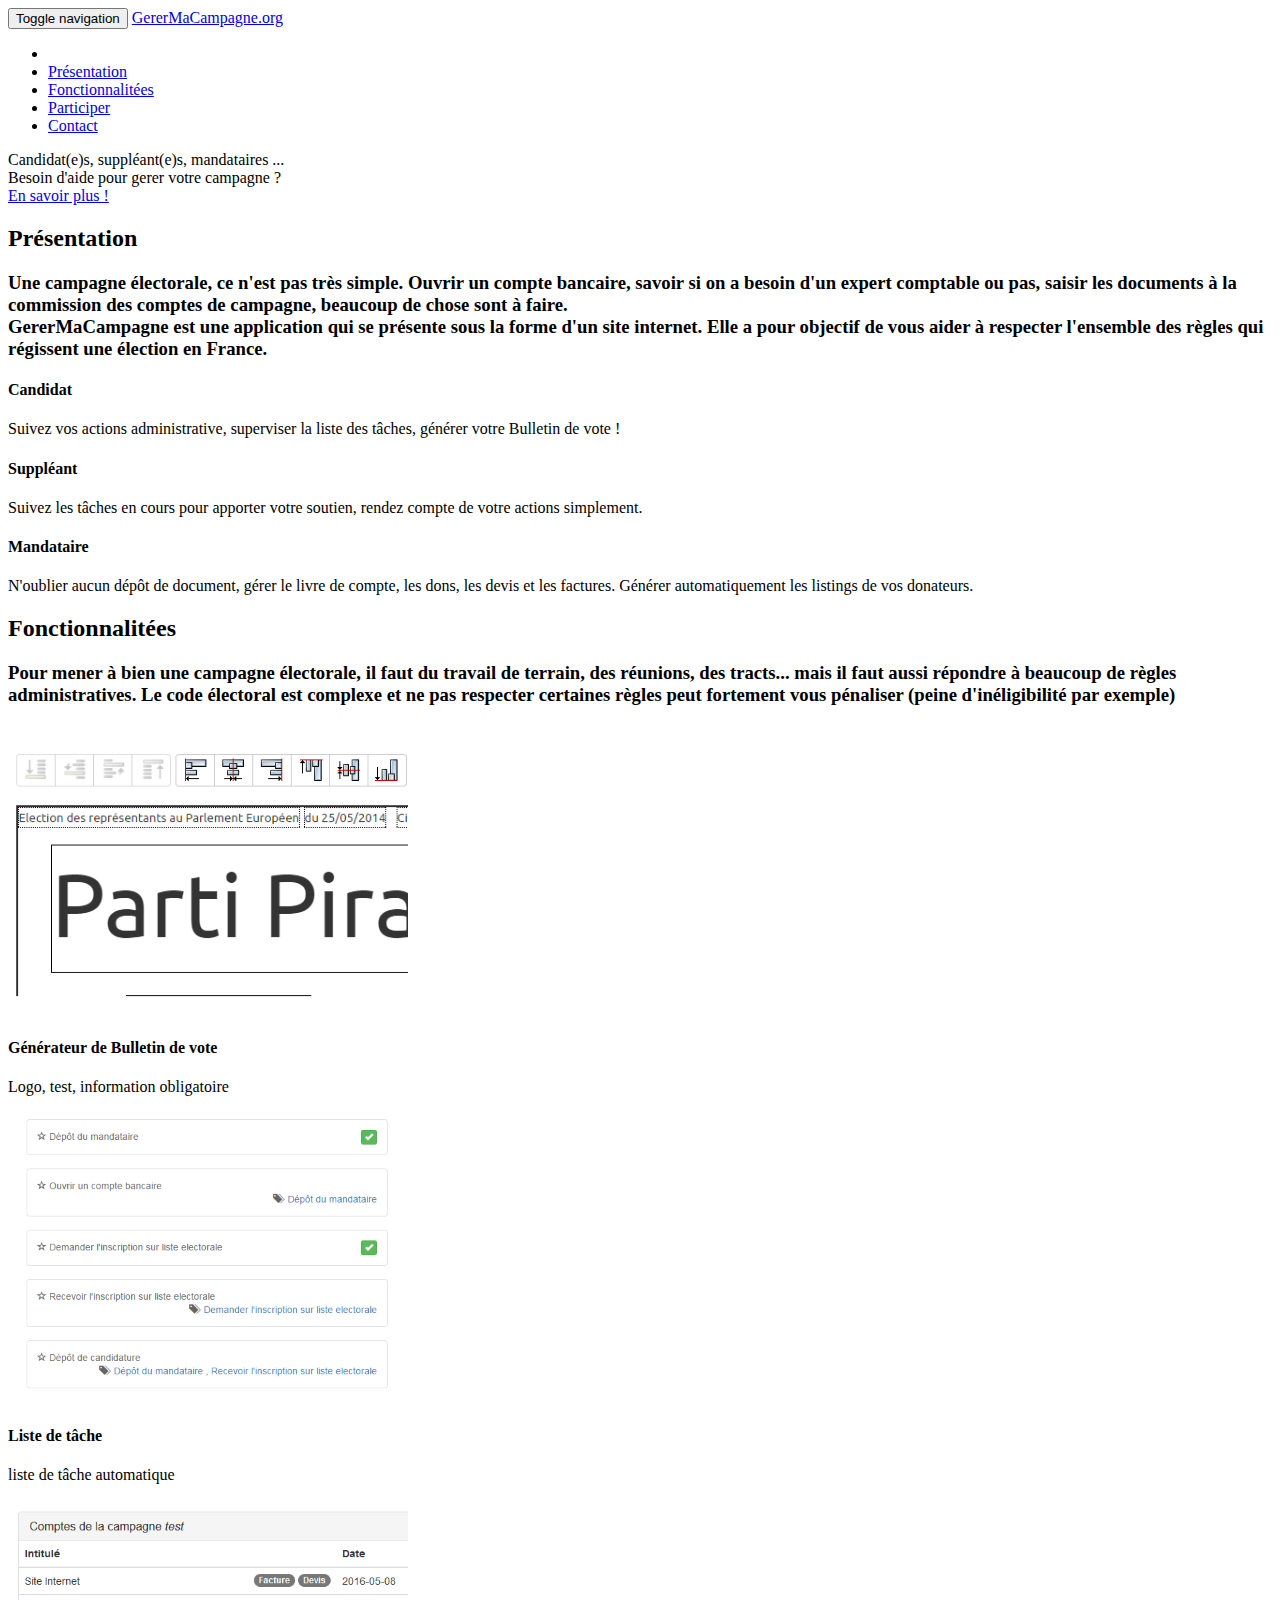
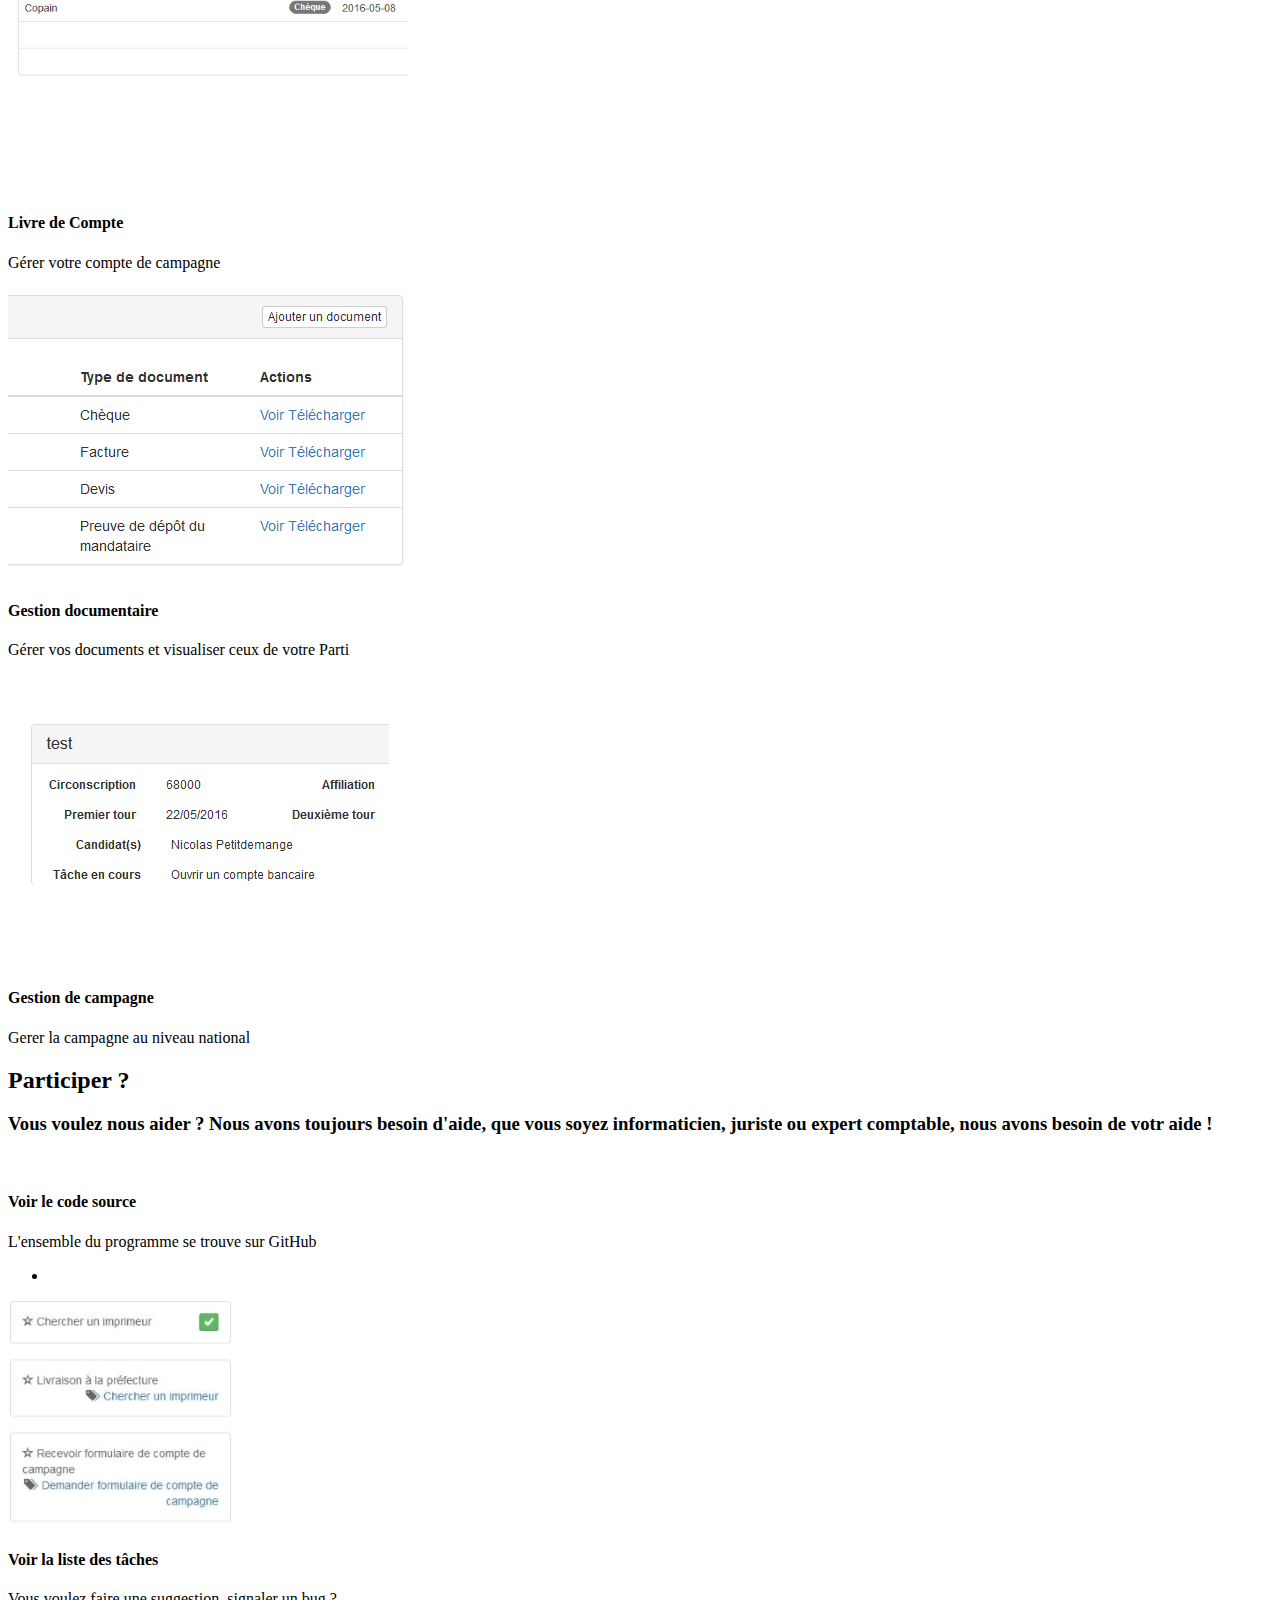
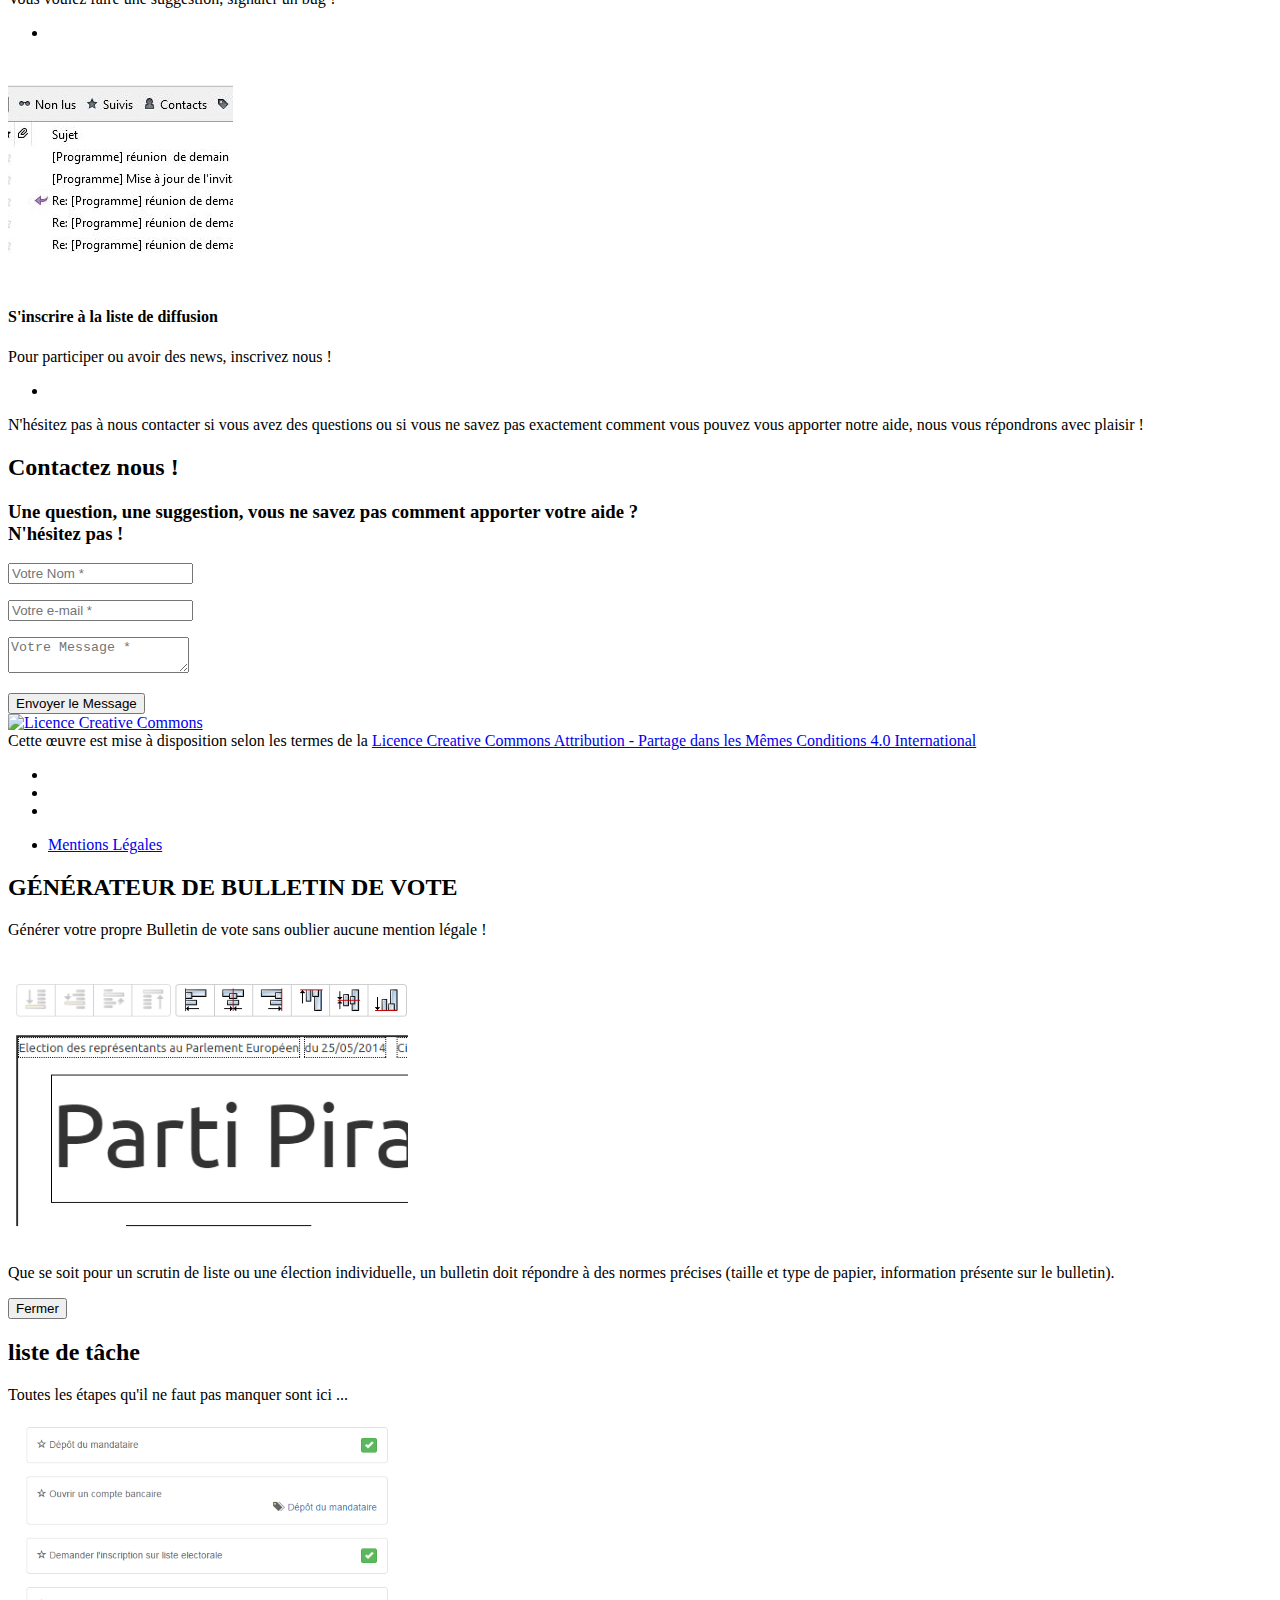
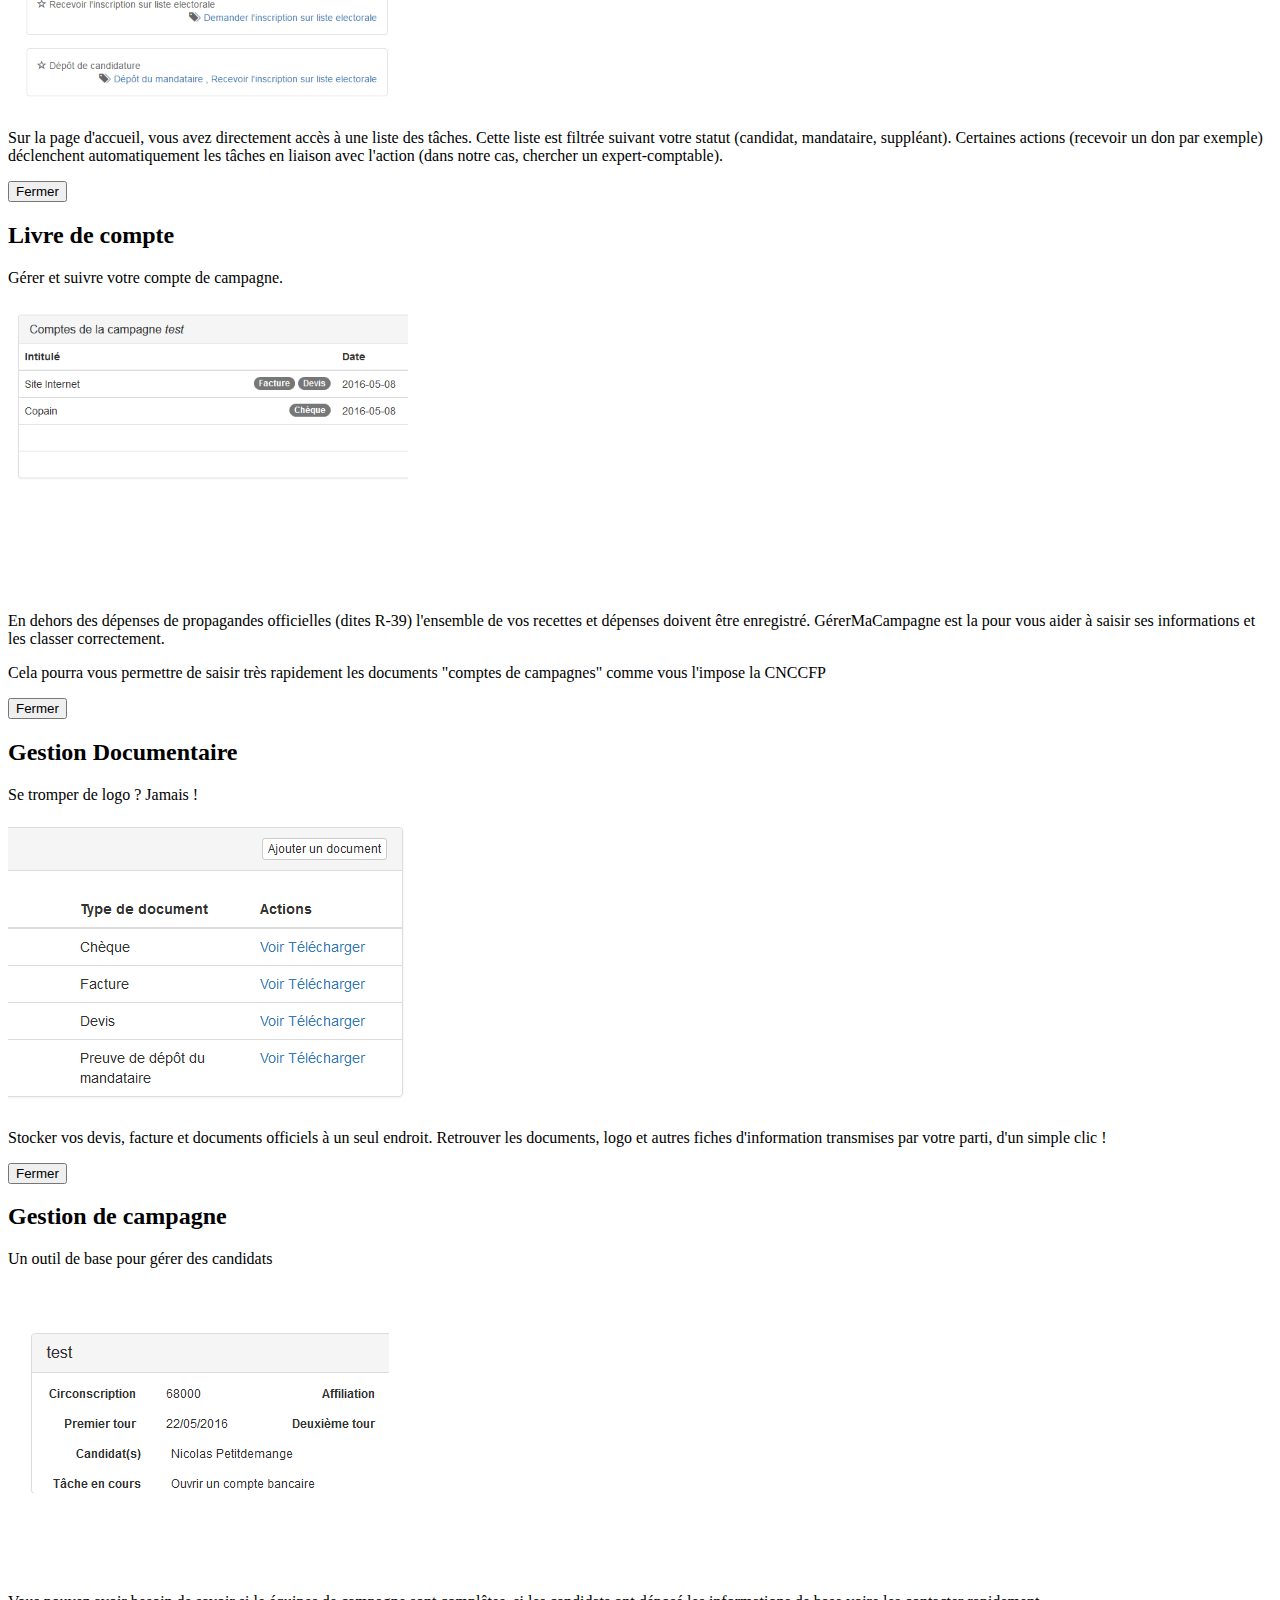
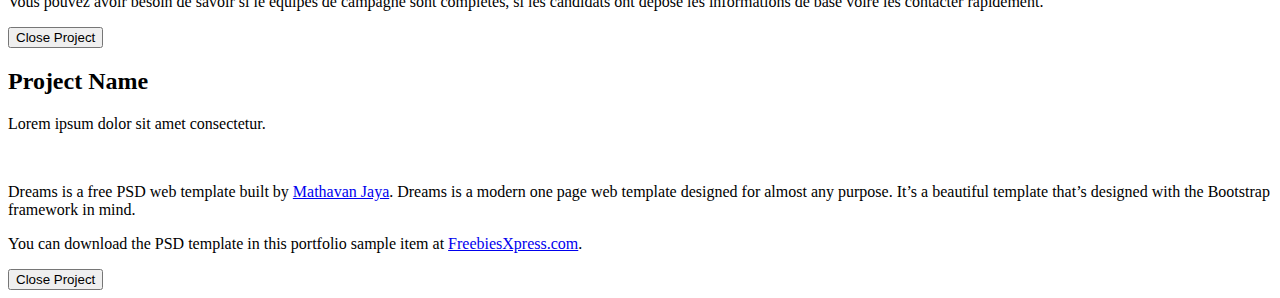
==== commit 6046b32a: "Correction, liens sociaux et mentions légales" ====
--- a/index.html
+++ b/index.html
@@ -434,17 +434,17 @@
                 </div>
                 <div class="col-md-4">
                     <ul class="list-inline social-buttons">
-                        <li><a href="#"><i class="fa fa-twitter"></i></a>
-                        </li>
-                        <li><a href="#"><i class="fa fa-facebook"></i></a>
-                        </li>
-                        <li><a href="#"><i class="fa fa-linkedin"></i></a>
+                        <li><a href="https://twitter.com/partipirate"><i class="fa fa-twitter"></i></a>
+                        </li>
+                        <li><a href="http://facebook.com/partipiratefr/"><i class="fa fa-facebook"></i></a>
+                        </li>
+                        <li><a href="https://github.com/PartiPirate"><i class="fa fa-github"></i></a>
                         </li>
                     </ul>
                 </div>
                 <div class="col-md-4">
                     <ul class="list-inline quicklinks">
-                        <li><a href="#">Mentions Légales</a>
+                        <li><a href="mentions.html">Mentions Légales</a>
                         </li>
                     </ul>
                 </div>
@@ -577,7 +577,7 @@
                             <h2>Gestion de campagne</h2>
                             <p class="item-intro text-muted">Un outil de base pour gérer des candidats</p>
                             <img class="img-responsive img-centered" src="img/portfolio/Affi.png" alt="">
-                            <p>Vous pouvez avoir besoin de savoir si le équipes de campagne sont complêtes, si les candidats ont déposé les informations de base voir les contacter rapidement.</p>
+                            <p>Vous pouvez avoir besoin de savoir si le équipes de campagne sont complêtes, si les candidats ont déposé les informations de base voire les contacter rapidement.</p>
                             <button type="button" class="btn btn-primary" data-dismiss="modal"><i class="fa fa-times"></i> Close Project</button>
                         </div>
                     </div>
